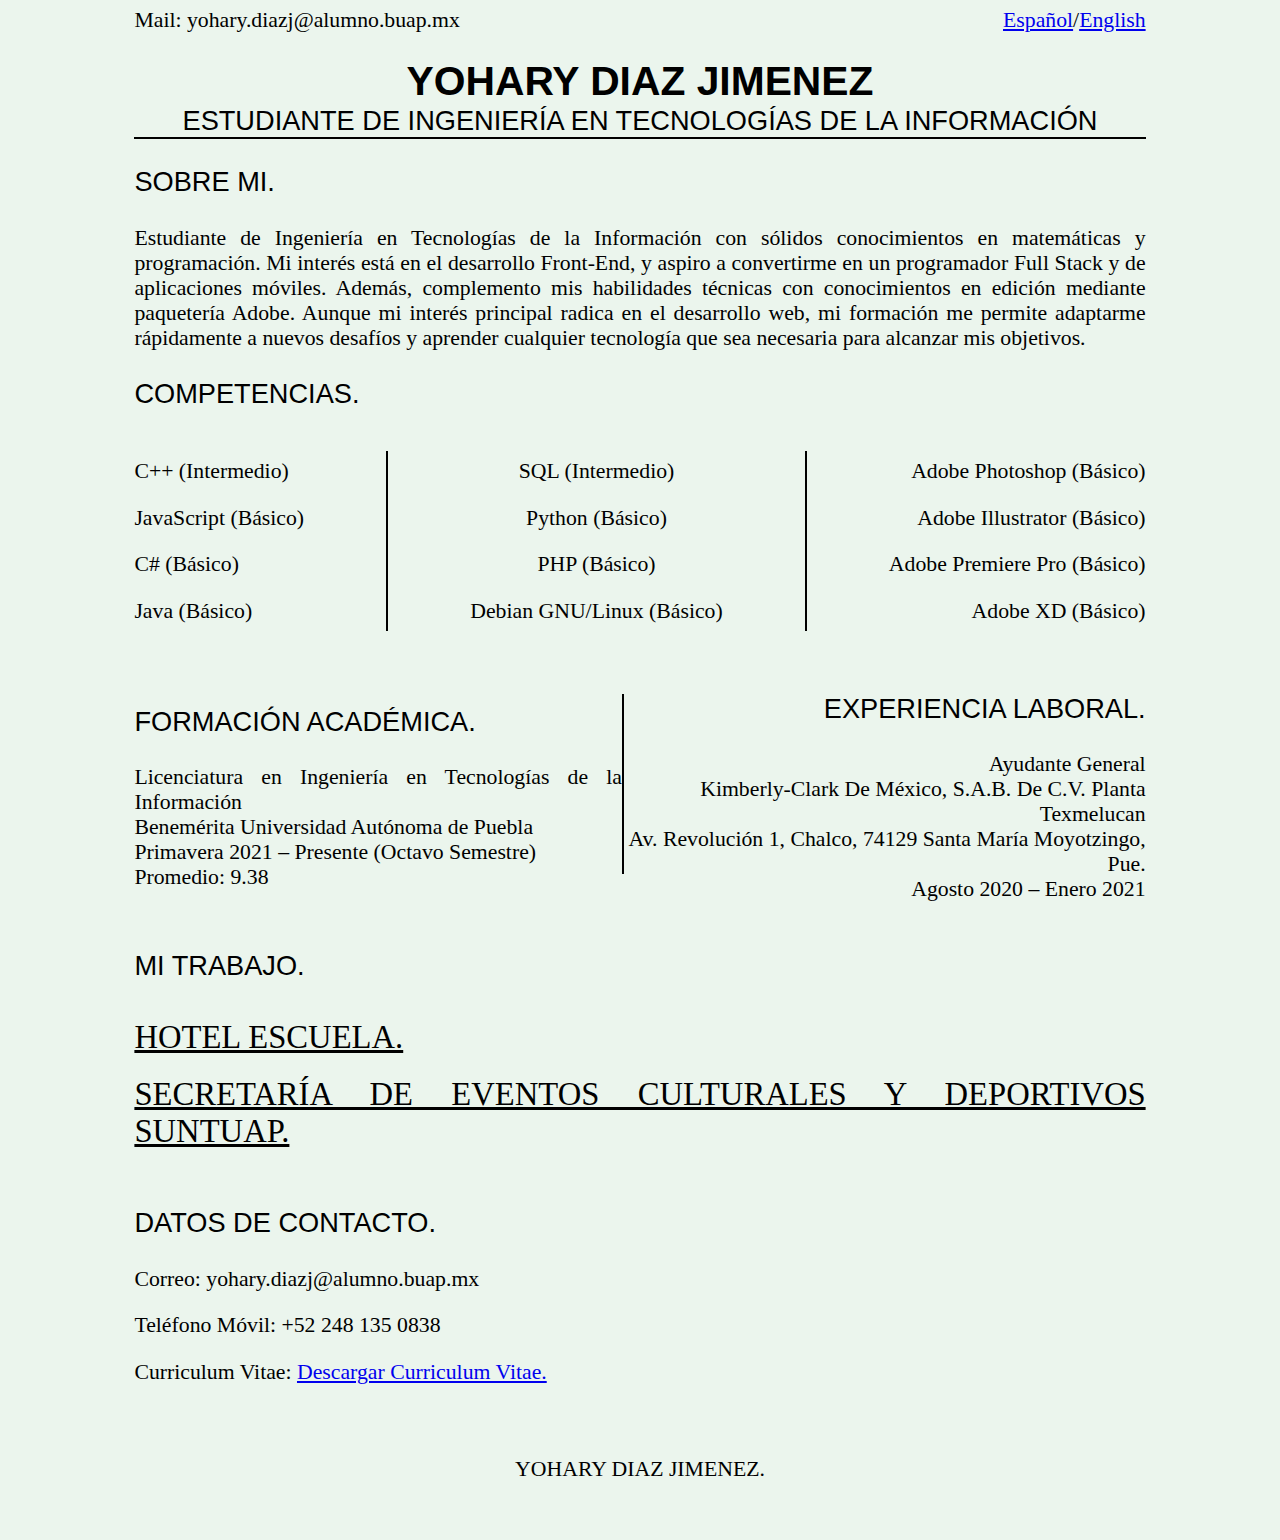
==== index.html @ 0c629cc1 "Add files via upload" ====
<!DOCTYPE html>
<html lang="en">

<head>
    <meta charset="UTF-8" />
    <meta name="viewport" content="width=device-width, initial-scale=1.0" />
    <title>CV YOHARY DIAZ JIMENEZ</title>
    <link rel="stylesheet" href="styles.css" />
</head>

<body>
    <div class="flex bodyDiv bodyText spaceRow">
        <div>
            <p class="marginText">Mail: yohary.diazj@alumno.buap.mx</p>
        </div>
        <div class="flex">
            <a href="index.html">
                Español
            </a>
            /
            <a href="cv_en.html">English</a>
        </div>
    </div>
    <div class="centerDiv columnDiv welcomeDiv centerText">
        <h2 class="marginText">YOHARY DIAZ JIMENEZ</h2>
        <p class="marginText">
            ESTUDIANTE DE INGENIERÍA EN TECNOLOGÍAS DE LA INFORMACIÓN
        </p>

        <div class="vr"></div>
        <!--
        <input type="button" value="Sobre mi" />
        <input type="button" value="Competencias" />
        -->

    </div>
    <!--BODY-->
    <div class="columnDiv bodyDiv">
        <div>
            <p>SOBRE MI.</p>
            <p class="bodyText">
                Estudiante de Ingeniería en Tecnologías de la Información con sólidos
                conocimientos en matemáticas y programación. Mi interés está en el
                desarrollo Front-End, y aspiro a convertirme en un programador Full
                Stack y de aplicaciones móviles. Además, complemento mis habilidades
                técnicas con conocimientos en edición mediante paquetería Adobe.
                Aunque mi interés principal radica en el desarrollo web, mi formación
                me permite adaptarme rápidamente a nuevos desafíos y aprender cualquier
                tecnología que sea necesaria para alcanzar mis objetivos.
            </p>
        </div>
        <!--COMPETENCIAS-->
        <div>
            <p >COMPETENCIAS.</p>
            <div class="centerDiv spaceRow">
                <div class="bodyText">
                    <p>C++ (Intermedio)</p>
                    <p>JavaScript (Básico)</p>
                    <p>C# (Básico)</p>
                    <p>Java (Básico)</p>
                </div>
                <div class="vl"></div>

                <div class="bodyText centerText">
                    <p>SQL (Intermedio)</p>
                    <p>Python (Básico)</p>
                    <p>PHP (Básico)</p>
                    <p>Debian GNU/Linux (Básico)</p>
                </div>
                <div class="vl"></div>
                <div class="bodyText rightText">
                    <p>Adobe Photoshop (Básico)</p>
                    <p>Adobe Illustrator (Básico)</p>
                    <p>Adobe Premiere Pro (Básico)</p>
                    <p>Adobe XD (Básico)</p>
                </div>
            </div>
        </div>
        <!--FORMACION ACADEMICA-->
        <div>
            <div class="welcomeDiv centerDiv spaceRow">
                <div>
                    <p>FORMACIÓN ACADÉMICA.</p>
                    <div class="bodyText ">
                        <p class="marginText">Licenciatura en Ingeniería en Tecnologías de la Información</p>
                        <p class="marginText">Benemérita Universidad Autónoma de Puebla</p>
                        <p class="marginText">Primavera 2021 – Presente (Octavo Semestre) </p>
                        <p class="marginText">Promedio: 9.38</p>
                    </div>
                </div>

                <div class="vl"></div>

                <div class="rightText">
                    <p>EXPERIENCIA LABORAL.</p>
                    <div class="bodyText ">
                        <p class="marginText rightText">Ayudante General</p>
                        <p class="marginText rightText">
                            Kimberly-Clark De México, S.A.B. De C.V. Planta Texmelucan
                        </p>
                        <p class="marginText rightText">
                            Av. Revolución 1, Chalco, 74129 Santa María Moyotzingo, Pue.
                        </p>
                        <p class="marginText rightText">Agosto 2020 – Enero 2021</p>
                    </div>
                </div>
            </div>
        </div>
        <!--MI TRABAJO-->
        <div class="welcomeDiv">
            <p>MI TRABAJO.</p>
            <!--HOTEL ESCUELA-->
            <div class="containerCollapse">

                <div class="titleCollapse">
                    <p class="titleContainer">HOTEL ESCUELA.</p>
                </div>

                <div class="contentCollapse bodyText">
                    <p>En el marco de mi servicio social, me encuentro participando activamente en el programa del
                        “Hotel Escuela”. Mis funciones van desde la conceptualización y diseño de la nueva identidad
                        visual, hasta la implementación de esta en los diferentes materiales de comunicación. Asimismo,
                        me encargué del prototipado del sitio web y de la estrategia de contenidos en redes sociales.
                    </p>
                    <!--IMAGENES-->
                    <div class="centerDiv welcomeDiv">
                        <img class="imgLarge" src="img/HE_6.jpg" alt="">
                    </div>
                    <p class="centerText">Vista preliminar del diseño web.</p>
                    <div class="centerDiv welcomeDiv">
                        <img class="imgLarge" src="img/HE_5.jpg" alt="">
                    </div>
                    <p class="centerText">Mockup del sitio del Hotel Escuela.</p>
                    <div class="centerDiv welcomeDiv">
                        <img class="imgLarge" src="img/HE_1.jpg">
                    </div>
                    <p class="centerText">Banner para el carrusel de la página.</p>
                    <div class="flex spaceRow welcomeDiv">
                        <img class="imgMedium" src="img/HE_2.jpg" alt="">
                        <img class="imgMedium" src="img/HE_3.jpg" alt="">
                        <img class="imgMedium" src="img/HE_4.jpg" alt="">
                    </div>
                    <p class="centerText">Mockups para publicaciones en redes sociales del Hotel Escuela.</p>
                </div>
            </div>
            <!--SUNTUAP-->
            <div class="containerCollapse">
                <div class="titleCollapse">
                    <p class="titleContainer">SECRETARÍA DE EVENTOS CULTURALES Y DEPORTIVOS SUNTUAP.</p>
                </div>

                <div class="contentCollapse bodyText">
                    <p>Soy el responsable del desarrollo, diseño y administración del sito de la Secretaría de Eventos
                        Culturales y Deportivos SUNTUAP. Mis funciones incluyen el desarrollo y mantenimiento del sitio
                        web, la gestión de las redes sociales, y la creación y actualización constante del contenido del
                        sitio web oficial.</p>
                    <a href="https://secretariaculturaydeportesuntuap.org/index.html" target="_blank">
                        Sitio Web de la Secretaría de Eventos Culturales y Deportivos SUNTUAP
                    </a>
                    
                    <div class="centerDiv welcomeDiv">
                        <img class="imgLarge" src="img/B1.png">
                    </div>
                    <p class="centerText">Banner para el carrusel del inicio del sitio.</p>
                    <div class="flex spaceRow welcomeDiv">
                        <img class="imgMedium" src="img/MB_3.png" alt="">
                        <img class="imgMedium" src="img/MB_5.png" alt="">
                        <img class="imgMedium" src="img/MB_4.png" alt="">
                    </div>
                    <p class="centerText">Diseños propuestos para la página de inicio móvil.</p>
                </div>
            </div>
        </div>
        <!--DATOS DE CONTACTO-->
        <div class="welcomeDiv">
            <P>DATOS DE CONTACTO.</P>
            <div class="bodyText">
                <p>Correo: yohary.diazj@alumno.buap.mx</p>
                <p>Teléfono Móvil: +52 248 135 0838</p>
                <p>Curriculum Vitae: <a href="files/CV_YOHARY_DIAZ_JIMENEZ_ES.pdf">
                    Descargar Curriculum Vitae.
                </a></p>
            </div>
        </div>
    </div>
    <div style="padding: 50px;">
        <div class="centerText bodyText">
            YOHARY DIAZ JIMENEZ.
        </div>
    </div>
    <script src="app.js"></script>
</body>
</html>
---- styles.css ----
body{
    background-color: #ebf5ed;
    font-family: Helvetica, sans-serif;
    font-size: 170%;
}

.centerDiv{
    display: flex;
    align-items: center;
}
.columnDiv{
    flex-direction: column;
}
.flex{
    display: flex;
}
.spaceRow{
    justify-content: space-between;
}
.welcomeDiv{
    padding-top: 2%;
}

.marginText{
    margin: 0%;
}
.bodyDiv{
    padding: 0% 10%;
}

/*TEXTOS*/
    .bodyText{
        font-family: 'Times New Roman', Times, serif;
        font-size: 80%;
        text-align: justify;
    }
    .titleContainer{
        font-family: 'Times New Roman', Times, serif;
        font-size: 120%;
        text-align: justify;
        text-decoration: underline;
        margin: 10px 0;
    }
    .titleContainer:hover{
        color: blue;
    }
    .centerText{
        text-align: center;
    }
    .rightText{
        text-align: right;
    }
    .leftText{
        text-align: left;
    }

/*LINEAS*/
    .vr{
        border-top: 2px solid black;
        width: 80%;
    }
    .vl{
        border-left: 2px solid black;
        height: 180px;
    }

/*COLLAPSE*/
    .containerCollapse{
        cursor: pointer;
    }
    .contentCollapse{
        max-height: 0;
        overflow: hidden;
        transition: max-height 1.3s ease;
    }
    .titleCollapse{
        display: flex;
    }
    .containerCollapse.active .contentCollapse{
        max-height: 4000px;
    }

/*IMAGENES*/
    .imgMedium{
        width: 30%;
    }
    .imgLarge{
        width: 100%;
    }
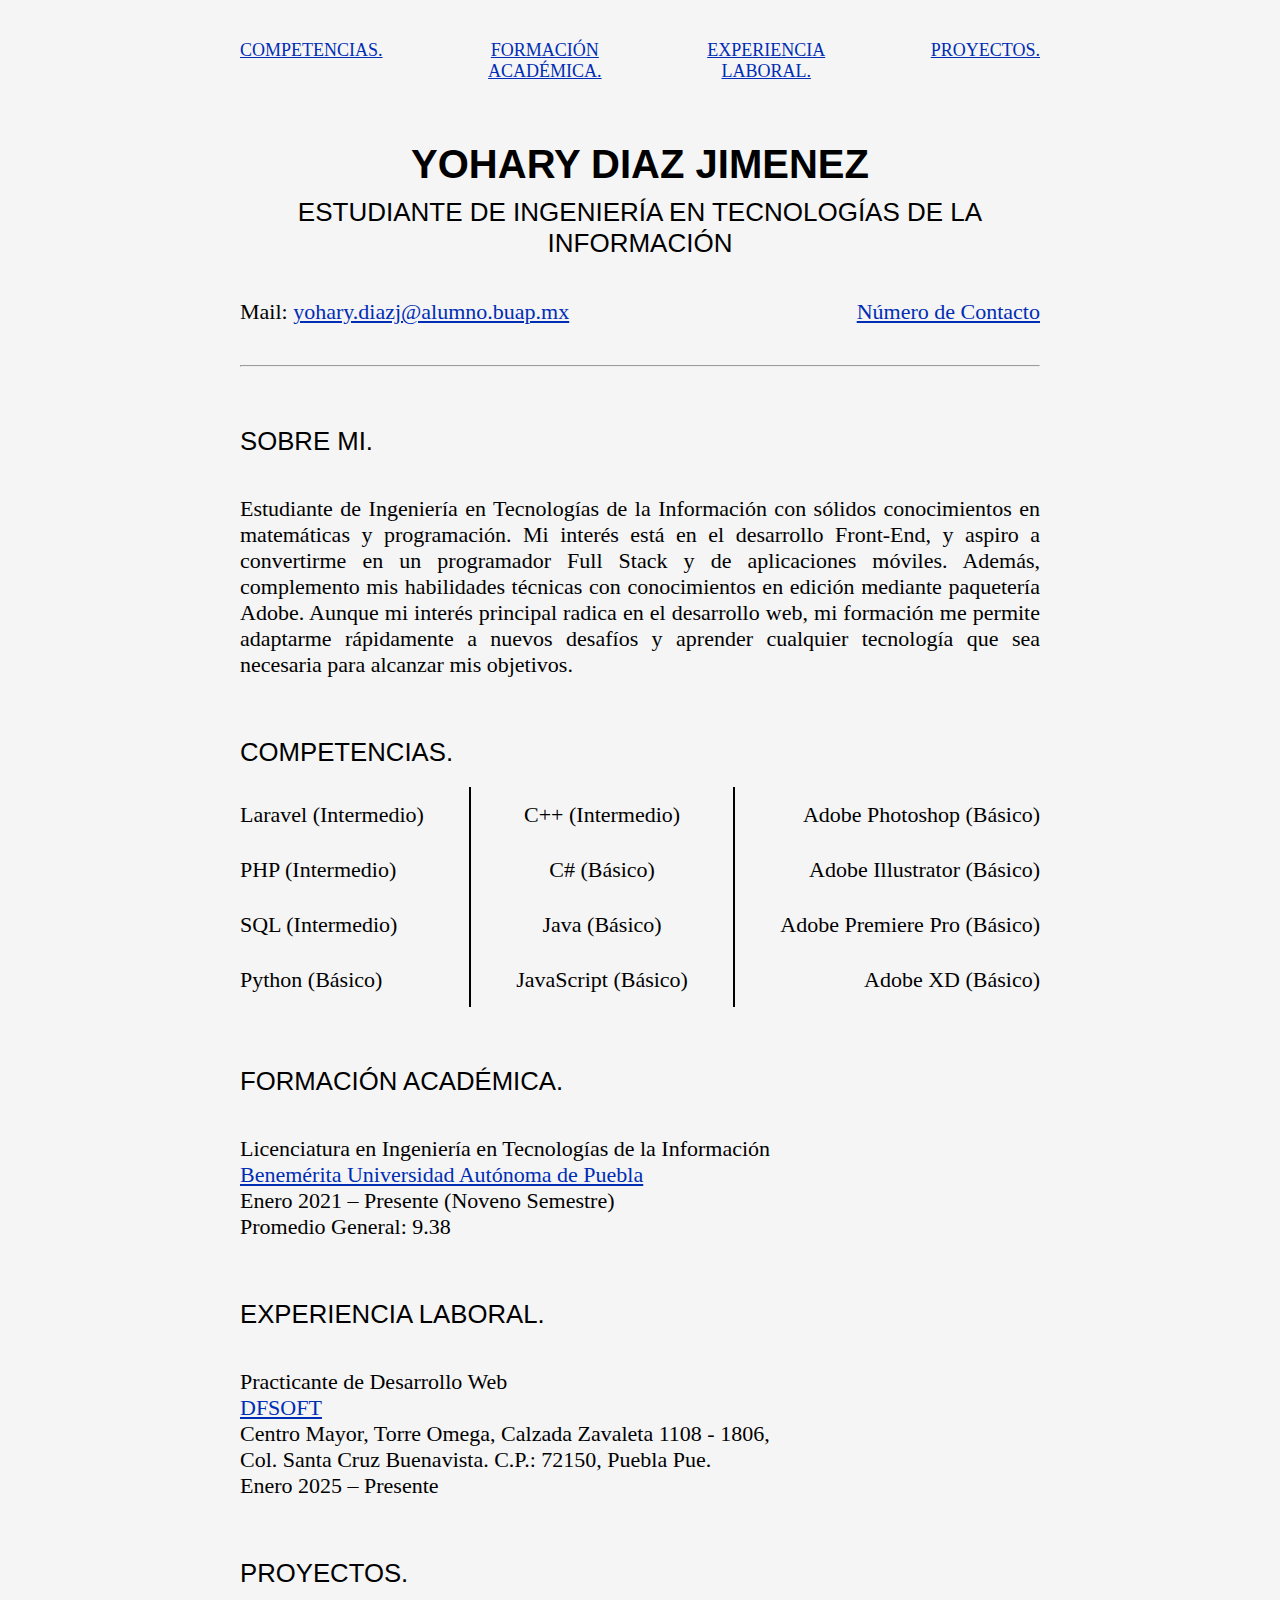
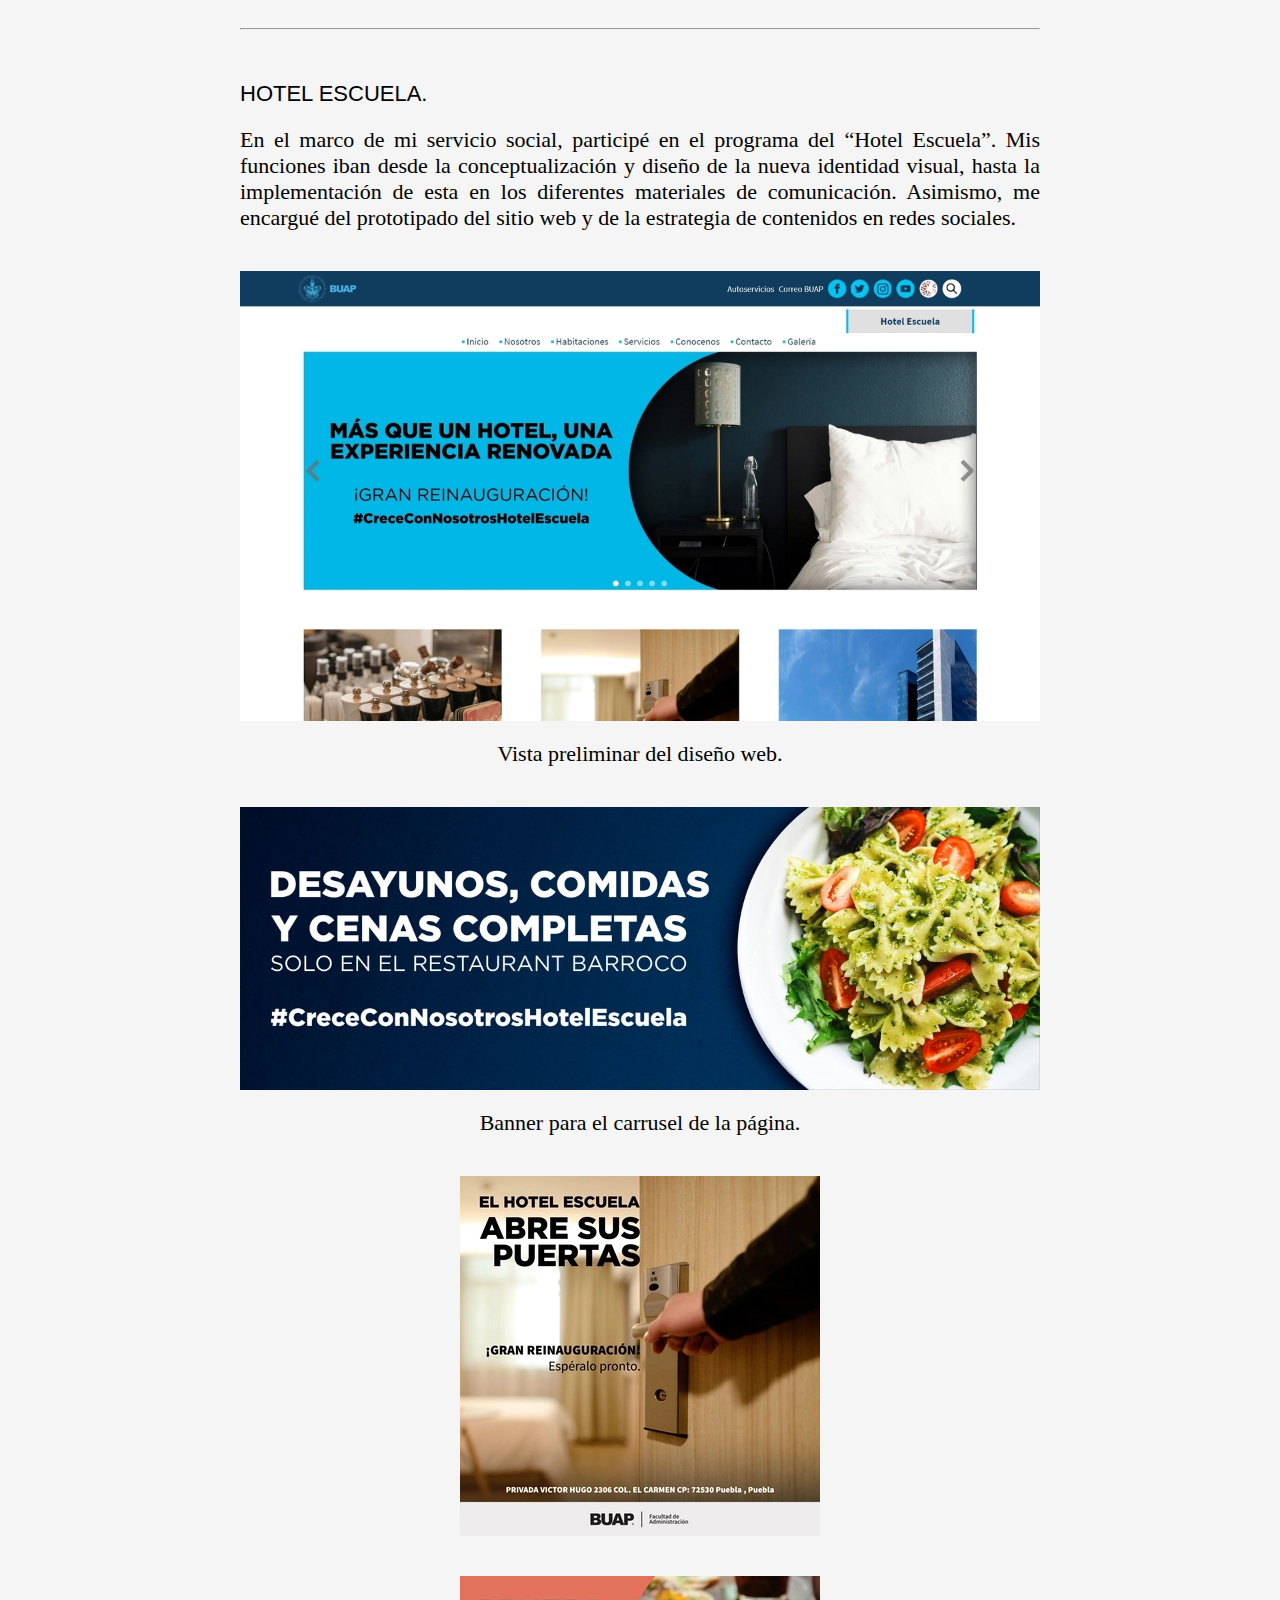
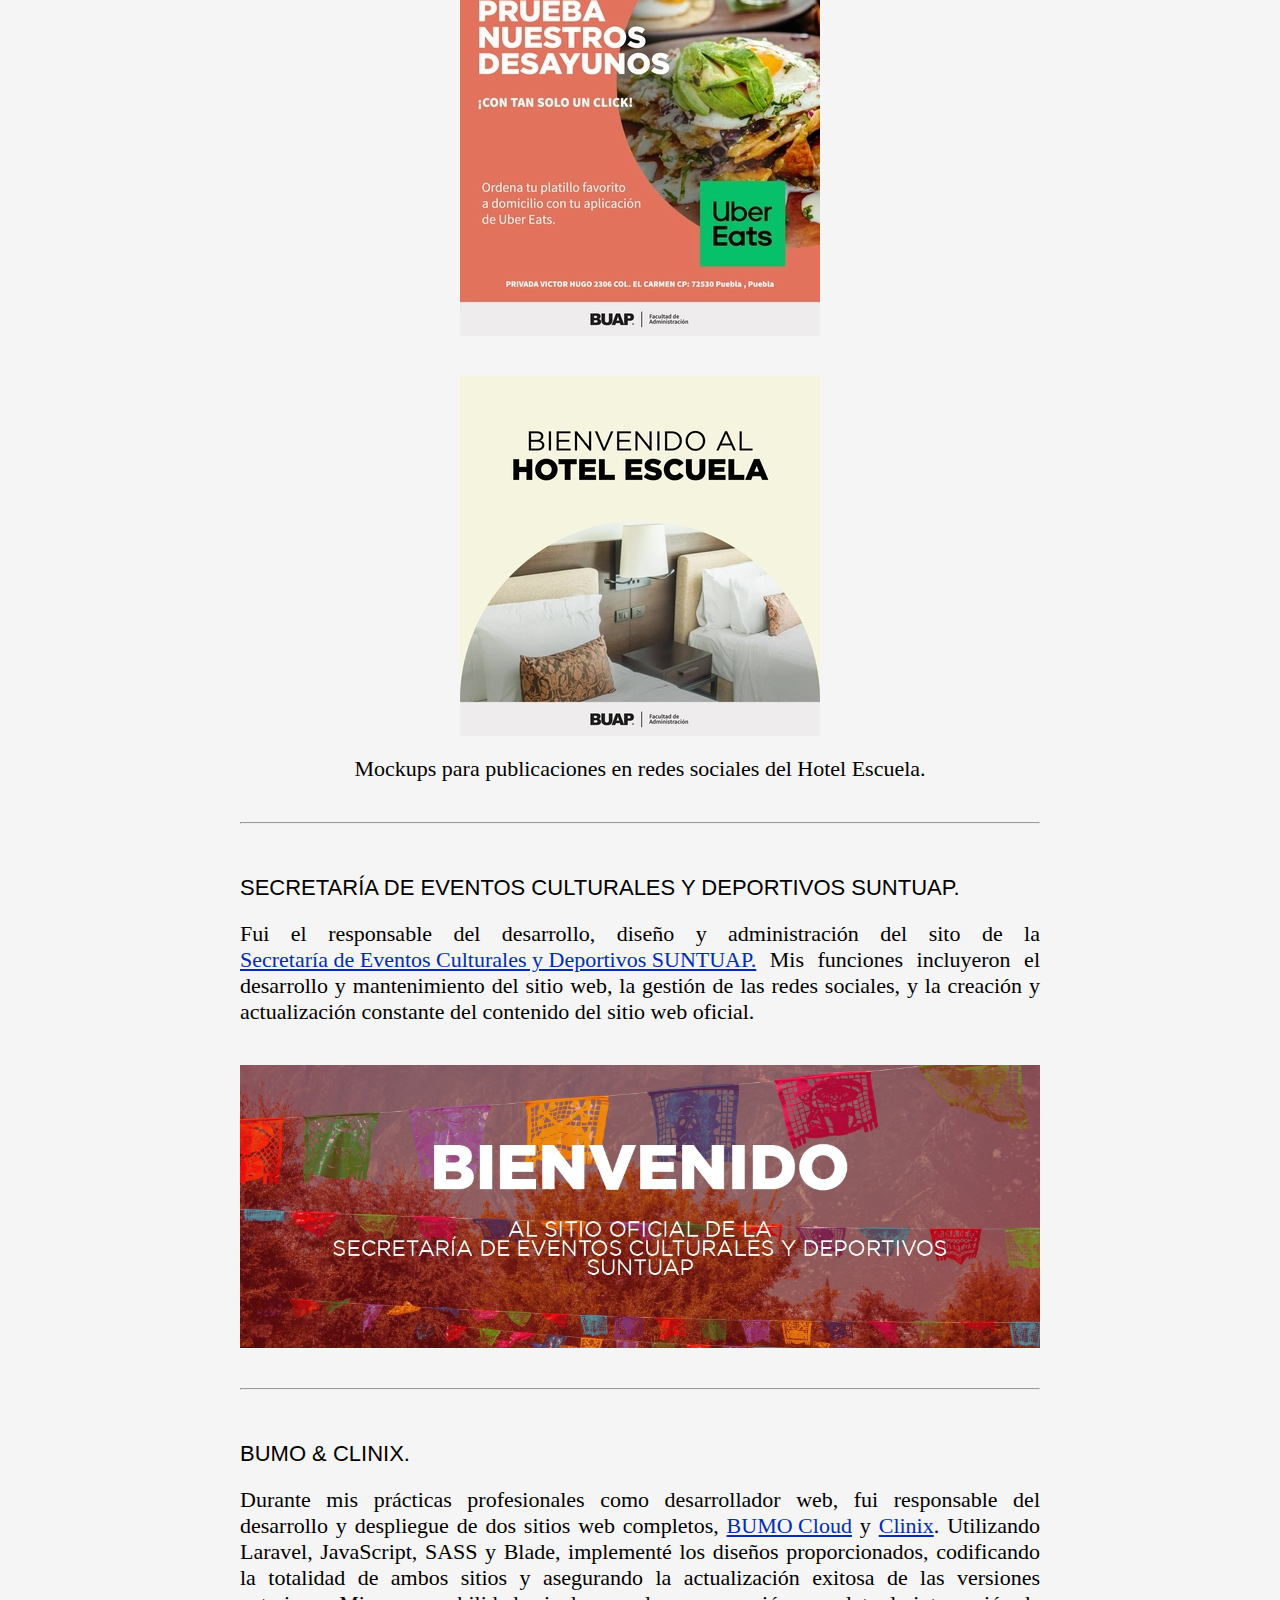
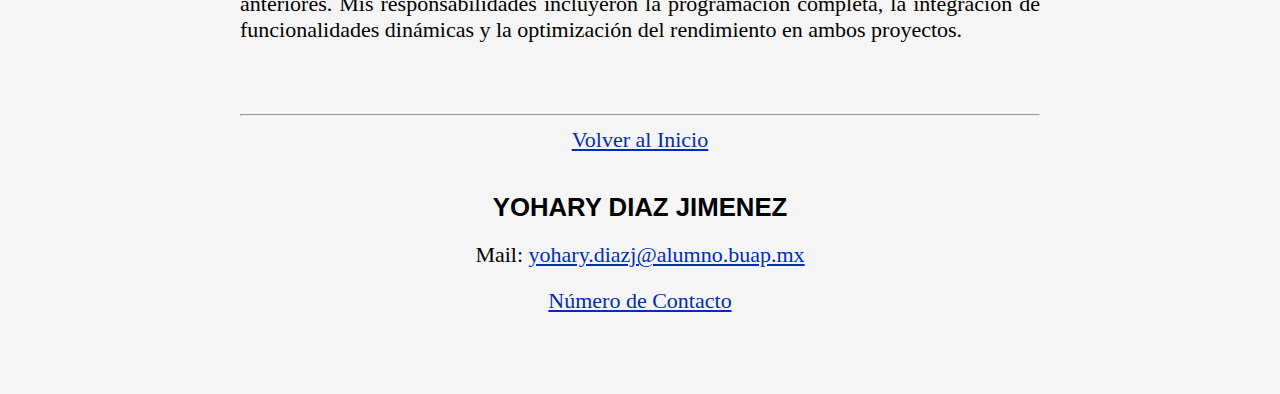
==== commit 5d41a8a8: "Update index.html" ====
--- a/index.html
+++ b/index.html
@@ -2,192 +2,143 @@
 <html lang="en">
 
 <head>
-    <meta charset="UTF-8" />
-    <meta name="viewport" content="width=device-width, initial-scale=1.0" />
+    <meta charset="UTF-8">
+    <meta name="viewport" content="width=device-width, initial-scale=1.0">
+    <meta http-equiv="X-UA-Compatible" content="ie=edge">
     <title>CV YOHARY DIAZ JIMENEZ</title>
-    <link rel="stylesheet" href="styles.css" />
+    <style>html,body,div,span,applet,object,iframe,h1,h2,h3,h4,h5,h6,p,blockquote,pre,a,abbr,acronym,address,big,cite,code,del,dfn,em,img,ins,kbd,q,s,samp,small,strike,strong,sub,sup,tt,var,b,u,i,center,dl,dt,dd,ol,ul,li,fieldset,form,label,legend,table,caption,tbody,tfoot,thead,tr,th,td,article,aside,canvas,details,embed,figure,figcaption,footer,header,hgroup,menu,nav,output,ruby,section,summary,time,mark,audio,video{border:0;box-sizing:border-box;margin:0;padding:0;vertical-align:baseline}html,body{font-family:Times New Roman,Times,serifq;font-size:22px;margin:0;padding:0;min-height:100vh;min-width:100%;width:100%;scrollbar-width:thin;background-color:#f5f5f5}main,header,footer{width:1226px}.flex{display:flex}.column{flex-direction:column}.jc-sb{justify-content:space-between}.ai-c{align-items:center}.pt-30{padding-top:30px}.pt-40{padding-top:40px}.pt-60{padding-top:60px}.pt-80{padding-top:80px}.pl-150{padding-left:150px}.pr-150{padding-right:150px}.pb-30{padding-bottom:30px}.pb-80{padding-bottom:80px}.mb-10{margin-bottom:10px}.mb-20{margin-bottom:20px}.mb-40{margin-bottom:40px}.mb-60{margin-bottom:60px}.txt-c{text-align:center}.txt-l{text-align:left}.txt-r{text-align:right}.txt-j{text-align:justify}.lh-2{line-height:2.5}.fs-18{font-size:18px}.fs-26{font-size:26px}.fs-40{font-size:40px}.fw-5{font-weight:500}.fw-6{font-weight:600}.vl{border-left:2px solid black;height:auto}h1,h2,h3,h4{font-family:Arial,Helvetica,sans-serif}a{display:inline-block;color:#002db4}a:hover{color:#265cff}.img-1200{width:1200px;height:auto}.img-360{width:360px;height:auto}@media screen and (max-width: 1400px){.img-1200,main,header,footer{width:800px}.q1-column{flex-direction:column}#HE-IG :nth-child(1),#HE-IG :nth-child(2){margin-bottom:40px}}@media screen and (max-width: 950px){.img-1200,main,header,footer{width:600px}.q2-column{flex-direction:column}#header>a:not(:last-child){margin-bottom:20px}.q2-mb-20{margin-bottom:20px}.q2-ai-c{align-items:center}.q2-txt-c{text-align:center}.q2-dn{display:none}}@media screen and (max-width: 710px){.img-1200,main,header,footer{width:400px}body{font-size:18px}.fs-40{font-size:28px}.fs-26{font-size:20px}}@media screen and (max-width: 500px){.img-1200,.img-360,main,header,footer{width:300px}.q3-txt-c{text-align:center}}@media screen and (max-width: 376px){.img-1200,.img-360,main,header,footer{width:270px}}@media screen and (max-width: 311px){.img-1200,.img-360,main,header,footer{width:240px}}
+</style>
 </head>
+<!--pr-150 pl-150-->
+<body id="body" class="pt-40 pb-80 flex column ai-c">
+    <header id="header" class="flex jc-sb mb-60 txt-c q2-column">
+        <a class="fs-18" href="#competencias">COMPETENCIAS.</a>
+        <a class="fs-18" href="#academica"><span>FORMACIÓN</span><br><span>ACADÉMICA.</span> </a>
+        <a class="fs-18" href="#laboral"><span>EXPERIENCIA</span><br><span>LABORAL.</span></a>
+        <a class="fs-18" href="#proyectos">PROYECTOS.</a>
+    </header>
+    <main id="main">
+        <section class="txt-c mb-60">
+            <h1 class="fs-40 mb-10">YOHARY DIAZ JIMENEZ</h1>
+            <h2 class="fs-26 fw-5 mb-40"> ESTUDIANTE DE INGENIERÍA EN TECNOLOGÍAS DE LA INFORMACIÓN</h2>
 
-<body>
-    <div class="flex bodyDiv bodyText spaceRow">
-        <div>
-            <p class="marginText">Mail: yohary.diazj@alumno.buap.mx</p>
-        </div>
-        <div class="flex">
-            <a href="index.html">
-                Español
-            </a>
-            /
-            <a href="cv_en.html">English</a>
-        </div>
-    </div>
-    <div class="centerDiv columnDiv welcomeDiv centerText">
-        <h2 class="marginText">YOHARY DIAZ JIMENEZ</h2>
-        <p class="marginText">
-            ESTUDIANTE DE INGENIERÍA EN TECNOLOGÍAS DE LA INFORMACIÓN
-        </p>
-
-        <div class="vr"></div>
-        <!--
-        <input type="button" value="Sobre mi" />
-        <input type="button" value="Competencias" />
-        -->
-
-    </div>
-    <!--BODY-->
-    <div class="columnDiv bodyDiv">
-        <div>
-            <p>SOBRE MI.</p>
-            <p class="bodyText">
-                Estudiante de Ingeniería en Tecnologías de la Información con sólidos
-                conocimientos en matemáticas y programación. Mi interés está en el
-                desarrollo Front-End, y aspiro a convertirme en un programador Full
-                Stack y de aplicaciones móviles. Además, complemento mis habilidades
-                técnicas con conocimientos en edición mediante paquetería Adobe.
-                Aunque mi interés principal radica en el desarrollo web, mi formación
-                me permite adaptarme rápidamente a nuevos desafíos y aprender cualquier
-                tecnología que sea necesaria para alcanzar mis objetivos.
-            </p>
-        </div>
-        <!--COMPETENCIAS-->
-        <div>
-            <p >COMPETENCIAS.</p>
-            <div class="centerDiv spaceRow">
-                <div class="bodyText">
+            <article class="flex jc-sb mb-40 q2-column">
+                <p class="q2-mb-20">Mail: <a href="mailto:yohary.diazj@alumno.buap.mx">yohary.diazj@alumno.buap.mx</a></p>
+                <a href="tel:+522481350838">Número de Contacto</a>
+            </article>
+            <hr>
+        </section>
+        <section>
+            <h3 class="fw-5 mb-40 q3-txt-c">SOBRE MI.</h3>
+            <p class="txt-j">Estudiante de Ingeniería en Tecnologías de la Información con sólidos conocimientos en
+                matemáticas y programación. Mi interés está en el desarrollo Front-End, y aspiro a convertirme en un
+                programador Full Stack y de aplicaciones móviles. Además, complemento mis habilidades técnicas con
+                conocimientos en edición mediante paquetería Adobe. Aunque mi interés principal radica en el desarrollo
+                web, mi formación me permite adaptarme rápidamente a nuevos desafíos y aprender cualquier tecnología que
+                sea necesaria para alcanzar mis objetivos. </p>
+        </section>
+        <section id="competencias" class="pt-60 q3-txt-c">
+            <h3 class="fw-5 mb-20">COMPETENCIAS.</h3>
+            <article class="flex jc-sb q2-column q2-ai-c">
+                <div class=" lh-2 q2-txt-c">
+                    <p>Laravel (Intermedio)</p>
+                    <p>PHP (Intermedio)</p>
+                    <p>SQL (Intermedio)</p>
+                    <p>Python (Básico)</p>
+                </div>
+                <div class="vl q2-dn"></div>
+                <div class="lh-2 txt-c">
                     <p>C++ (Intermedio)</p>
-                    <p>JavaScript (Básico)</p>
                     <p>C# (Básico)</p>
                     <p>Java (Básico)</p>
+                    <p>JavaScript (Básico)</p>
                 </div>
-                <div class="vl"></div>
-
-                <div class="bodyText centerText">
-                    <p>SQL (Intermedio)</p>
-                    <p>Python (Básico)</p>
-                    <p>PHP (Básico)</p>
-                    <p>Debian GNU/Linux (Básico)</p>
-                </div>
-                <div class="vl"></div>
-                <div class="bodyText rightText">
+                <div class="vl q2-dn"></div>
+                <div class="lh-2 txt-r q2-txt-c">
                     <p>Adobe Photoshop (Básico)</p>
                     <p>Adobe Illustrator (Básico)</p>
                     <p>Adobe Premiere Pro (Básico)</p>
                     <p>Adobe XD (Básico)</p>
                 </div>
-            </div>
-        </div>
-        <!--FORMACION ACADEMICA-->
-        <div>
-            <div class="welcomeDiv centerDiv spaceRow">
-                <div>
-                    <p>FORMACIÓN ACADÉMICA.</p>
-                    <div class="bodyText ">
-                        <p class="marginText">Licenciatura en Ingeniería en Tecnologías de la Información</p>
-                        <p class="marginText">Benemérita Universidad Autónoma de Puebla</p>
-                        <p class="marginText">Primavera 2021 – Presente (Octavo Semestre) </p>
-                        <p class="marginText">Promedio: 9.38</p>
-                    </div>
+            </article>
+        </section>
+        <section id="academica" class="pt-60">
+            <h3 class="fw-5 mb-40 q3-txt-c">FORMACIÓN ACADÉMICA.</h3>
+            <p>Licenciatura en Ingeniería en Tecnologías de la Información</p>
+            <a href="https://www.buap.mx/" target="_blank">Benemérita Universidad Autónoma de Puebla</a>
+            <p>Enero 2021 – Presente (Noveno Semestre)</p>
+            <p>Promedio General: 9.38</p>
+        </section>
+        <section id="laboral" class="pt-60">
+            <h3 class="fw-5 mb-40 q3-txt-c">EXPERIENCIA LABORAL.</h3>
+            <p>Practicante de Desarrollo Web</p>
+            <a href="https://dfsoft.mx/" target="_blank">DFSOFT</a>
+            <p>Centro Mayor, Torre Omega, Calzada Zavaleta 1108 - 1806, </p>
+            <p>Col. Santa Cruz Buenavista. C.P.: 72150, Puebla Pue.</p>
+            <p>Enero 2025 – Presente</p>
+
+        </section>
+        <section id="proyectos" class="pt-60 q3-txt-c">
+            <h3 class="fw-5 mb-40">PROYECTOS.</h3>
+            <hr>
+            <article class="pt-40 mb-40">
+                <h4 class="fw-5 mb-20">HOTEL ESCUELA.</h4>
+                <p class="txt-j mb-40">
+                    En el marco de mi servicio social, participé en el programa del
+                    “Hotel Escuela”. Mis funciones iban desde la conceptualización y diseño de la nueva identidad
+                    visual, hasta la implementación de esta en los diferentes materiales de comunicación. Asimismo,
+                    me encargué del prototipado del sitio web y de la estrategia de contenidos en redes sociales.
+                </p>
+                <div class="flex column ai-c">
+                    <img class="img-1200 mb-20" src="img/HE_3.webp" alt="HOTEL_ESCUELA_IMG">
+                    <p class="mb-40">Vista preliminar del diseño web.</p>
+                    <img class="img-1200 mb-20" src="img/HE_1.webp" alt="HOTEL_ESCUELA_img">
+                    <p class="mb-40">Banner para el carrusel de la página.</p>
                 </div>
+                <div id="HE-IG" class="flex jc-sb mb-20 q1-column ai-c">
+                    <img class="img-360" src="img/HE_6.webp" alt="HOTEL_ESCUELA_img">
+                    <img class="img-360" src="img/HE_4.webp" alt="HOTEL_ESCUELA_img">
+                    <img class="img-360" src="img/HE_5.webp" alt="HOTEL_ESCUELA_img">
+                </div>
+                <p class=" txt-c">Mockups para publicaciones en redes sociales del Hotel Escuela.</p>
+            </article>
+            <hr>
+            <article class="pt-40 mb-40">
+                <h4 class="fw-5 mb-20">SECRETARÍA DE EVENTOS CULTURALES Y DEPORTIVOS SUNTUAP.</h4>
+                <p class="txt-j mb-40">Fui el responsable del desarrollo, diseño y administración del sito de la
+                    <a href="https://secretariaculturaydeportesuntuap.org" target="_blank">Secretaría de Eventos
+                        Culturales y Deportivos SUNTUAP.</a> Mis funciones incluyeron el desarrollo y
+                    mantenimiento del sitio web, la gestión de las redes sociales, y la creación y actualización
+                    constante del contenido del sitio web oficial.
+                </p>
+                <div class="flex column ai-c">
+                    <img class="img-1200" src="img/SUNTUAP.webp" alt="SUNTUAP_img">
+                </div>
+            </article>
+            <hr>
+            <article class="pt-40">
+                <h4 class="fw-5 mb-20">BUMO & CLINIX.</h4>
+                <p class=" txt-j">Durante mis prácticas profesionales como desarrollador web, fui responsable del
+                    desarrollo y despliegue de dos sitios web completos, <a href="https://bumo.cloud/"
+                        target="_blank">BUMO Cloud</a> y <a href="https://clinix365.com/" target="_blank">Clinix</a>.
+                    Utilizando Laravel, JavaScript, SASS y Blade, implementé los diseños proporcionados, codificando la
+                    totalidad de ambos sitios y asegurando la actualización exitosa de las versiones anteriores. Mis
+                    responsabilidades incluyeron la programación completa, la integración de funcionalidades dinámicas y
+                    la optimización del rendimiento en ambos proyectos.</p>
+            </article>
 
-                <div class="vl"></div>
-
-                <div class="rightText">
-                    <p>EXPERIENCIA LABORAL.</p>
-                    <div class="bodyText ">
-                        <p class="marginText rightText">Ayudante General</p>
-                        <p class="marginText rightText">
-                            Kimberly-Clark De México, S.A.B. De C.V. Planta Texmelucan
-                        </p>
-                        <p class="marginText rightText">
-                            Av. Revolución 1, Chalco, 74129 Santa María Moyotzingo, Pue.
-                        </p>
-                        <p class="marginText rightText">Agosto 2020 – Enero 2021</p>
-                    </div>
-                </div>
-            </div>
-        </div>
-        <!--MI TRABAJO-->
-        <div class="welcomeDiv">
-            <p>MI TRABAJO.</p>
-            <!--HOTEL ESCUELA-->
-            <div class="containerCollapse">
-
-                <div class="titleCollapse">
-                    <p class="titleContainer">HOTEL ESCUELA.</p>
-                </div>
-
-                <div class="contentCollapse bodyText">
-                    <p>En el marco de mi servicio social, me encuentro participando activamente en el programa del
-                        “Hotel Escuela”. Mis funciones van desde la conceptualización y diseño de la nueva identidad
-                        visual, hasta la implementación de esta en los diferentes materiales de comunicación. Asimismo,
-                        me encargué del prototipado del sitio web y de la estrategia de contenidos en redes sociales.
-                    </p>
-                    <!--IMAGENES-->
-                    <div class="centerDiv welcomeDiv">
-                        <img class="imgLarge" src="img/HE_6.jpg" alt="">
-                    </div>
-                    <p class="centerText">Vista preliminar del diseño web.</p>
-                    <div class="centerDiv welcomeDiv">
-                        <img class="imgLarge" src="img/HE_5.jpg" alt="">
-                    </div>
-                    <p class="centerText">Mockup del sitio del Hotel Escuela.</p>
-                    <div class="centerDiv welcomeDiv">
-                        <img class="imgLarge" src="img/HE_1.jpg">
-                    </div>
-                    <p class="centerText">Banner para el carrusel de la página.</p>
-                    <div class="flex spaceRow welcomeDiv">
-                        <img class="imgMedium" src="img/HE_2.jpg" alt="">
-                        <img class="imgMedium" src="img/HE_3.jpg" alt="">
-                        <img class="imgMedium" src="img/HE_4.jpg" alt="">
-                    </div>
-                    <p class="centerText">Mockups para publicaciones en redes sociales del Hotel Escuela.</p>
-                </div>
-            </div>
-            <!--SUNTUAP-->
-            <div class="containerCollapse">
-                <div class="titleCollapse">
-                    <p class="titleContainer">SECRETARÍA DE EVENTOS CULTURALES Y DEPORTIVOS SUNTUAP.</p>
-                </div>
-
-                <div class="contentCollapse bodyText">
-                    <p>Soy el responsable del desarrollo, diseño y administración del sito de la Secretaría de Eventos
-                        Culturales y Deportivos SUNTUAP. Mis funciones incluyen el desarrollo y mantenimiento del sitio
-                        web, la gestión de las redes sociales, y la creación y actualización constante del contenido del
-                        sitio web oficial.</p>
-                    <a href="https://secretariaculturaydeportesuntuap.org/index.html" target="_blank">
-                        Sitio Web de la Secretaría de Eventos Culturales y Deportivos SUNTUAP
-                    </a>
-                    
-                    <div class="centerDiv welcomeDiv">
-                        <img class="imgLarge" src="img/B1.png">
-                    </div>
-                    <p class="centerText">Banner para el carrusel del inicio del sitio.</p>
-                    <div class="flex spaceRow welcomeDiv">
-                        <img class="imgMedium" src="img/MB_3.png" alt="">
-                        <img class="imgMedium" src="img/MB_5.png" alt="">
-                        <img class="imgMedium" src="img/MB_4.png" alt="">
-                    </div>
-                    <p class="centerText">Diseños propuestos para la página de inicio móvil.</p>
-                </div>
-            </div>
-        </div>
-        <!--DATOS DE CONTACTO-->
-        <div class="welcomeDiv">
-            <P>DATOS DE CONTACTO.</P>
-            <div class="bodyText">
-                <p>Correo: yohary.diazj@alumno.buap.mx</p>
-                <p>Teléfono Móvil: +52 248 135 0838</p>
-                <p>Curriculum Vitae: <a href="files/CV_YOHARY_DIAZ_JIMENEZ_ES.pdf">
-                    Descargar Curriculum Vitae.
-                </a></p>
-            </div>
-        </div>
-    </div>
-    <div style="padding: 50px;">
-        <div class="centerText bodyText">
-            YOHARY DIAZ JIMENEZ.
-        </div>
-    </div>
-    <script src="app.js"></script>
+        </section>
+    </main>
+    <footer class="pt-60 txt-c">
+        <hr>
+        <a href="#body">Volver al Inicio</a>
+        <section class=" pt-40">
+            <h3 class="mb-20">YOHARY DIAZ JIMENEZ</h3>
+            <p class="mb-20">Mail: <a href="mailto:yohary.diazj@alumno.buap.mx">yohary.diazj@alumno.buap.mx</a></p>
+            <a href="tel:+522481350838">Número de Contacto</a>
+        </section>
+    </footer>
+    <script>document.addEventListener("DOMContentLoaded",function(){document.querySelectorAll('a[href^="#"]').forEach(e=>{e.addEventListener("click",function(t){t.preventDefault(),document.querySelector(this.getAttribute("href")).scrollIntoView({behavior:"smooth"})})})});
+    </script>
 </body>
-</html>+</html>
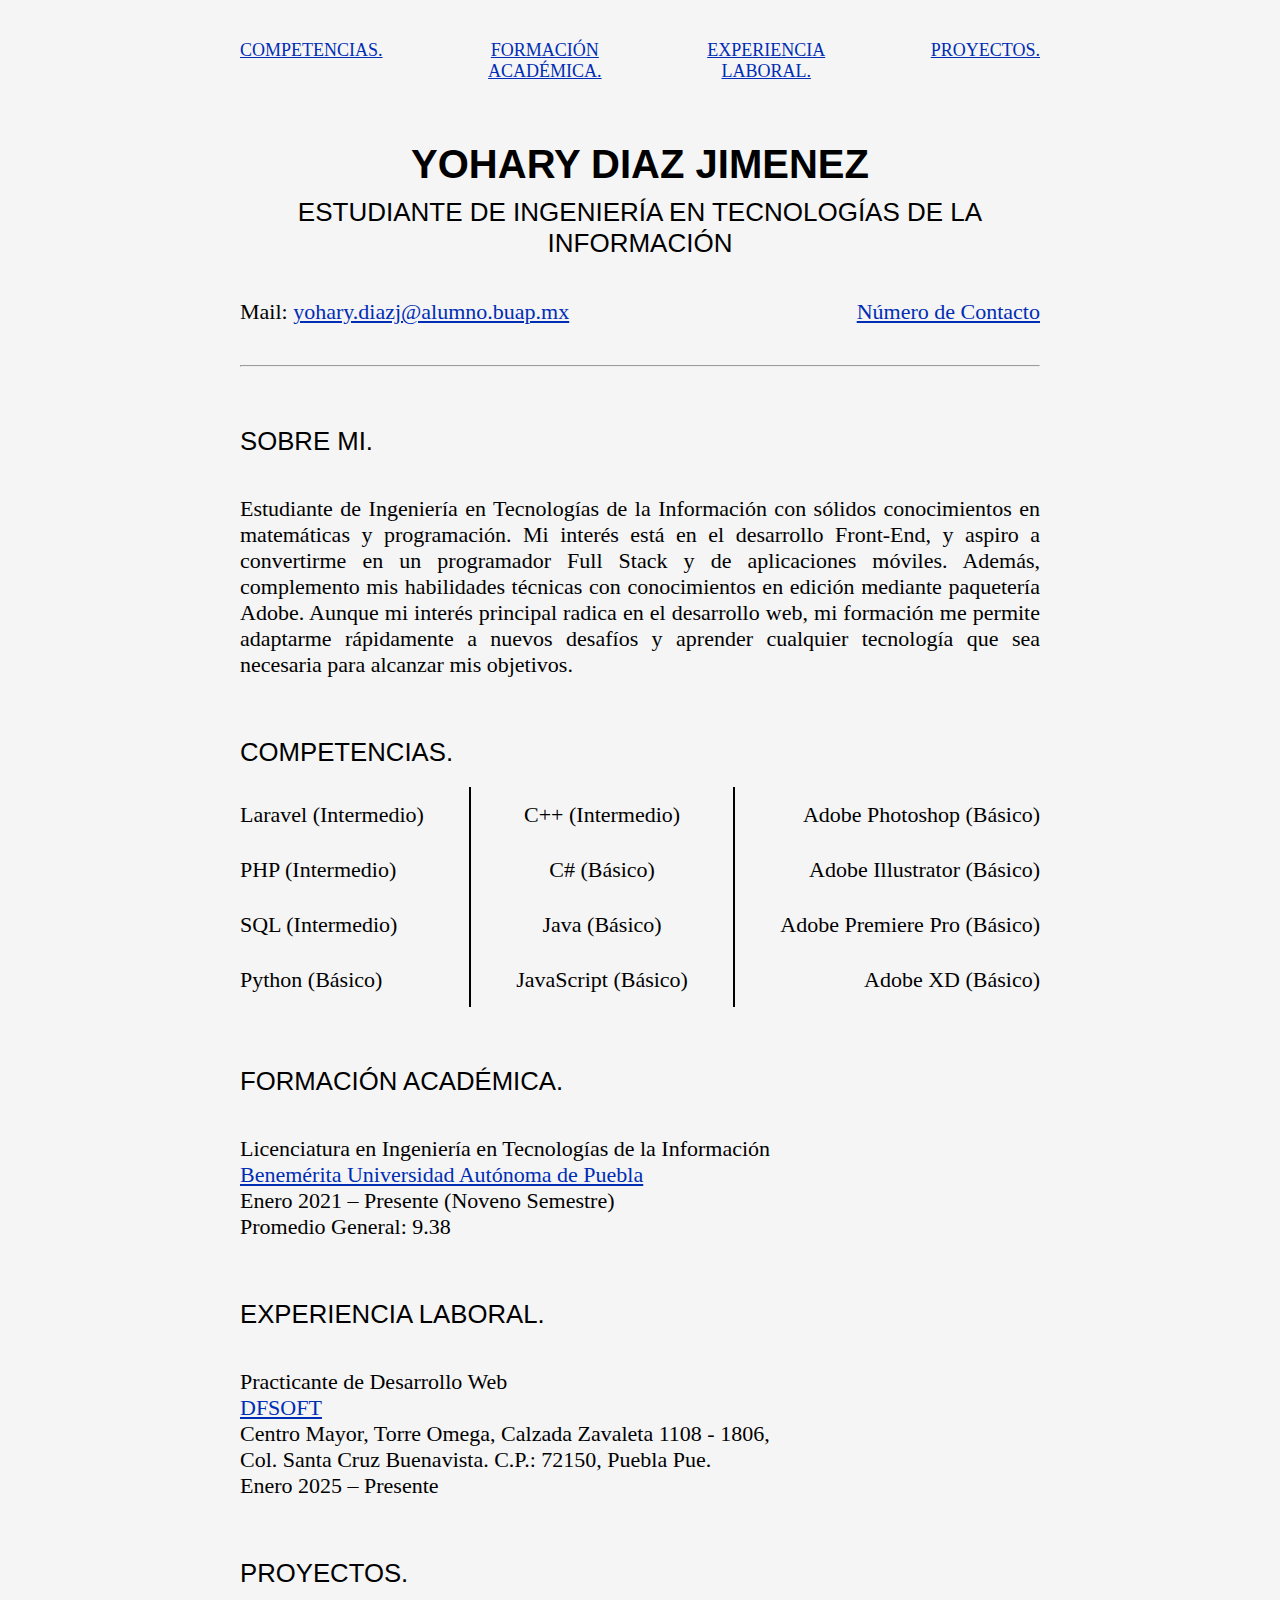
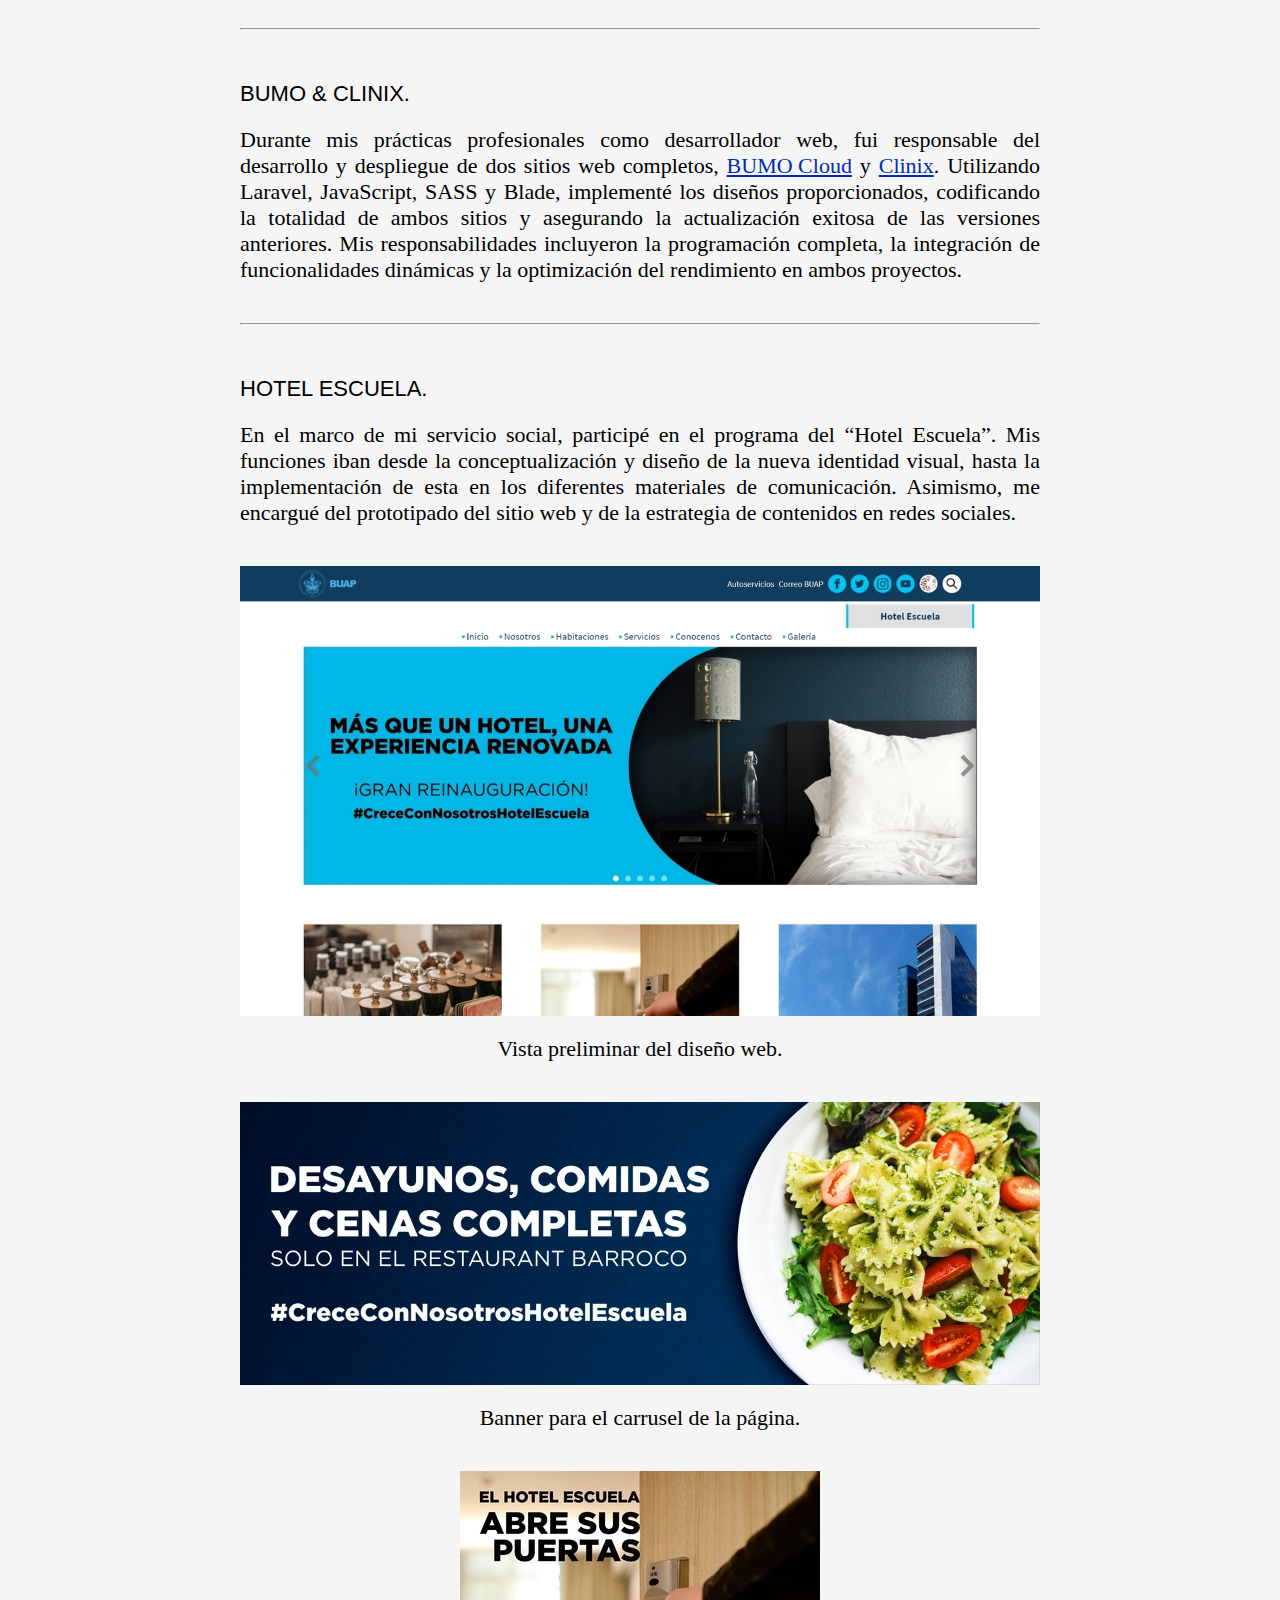
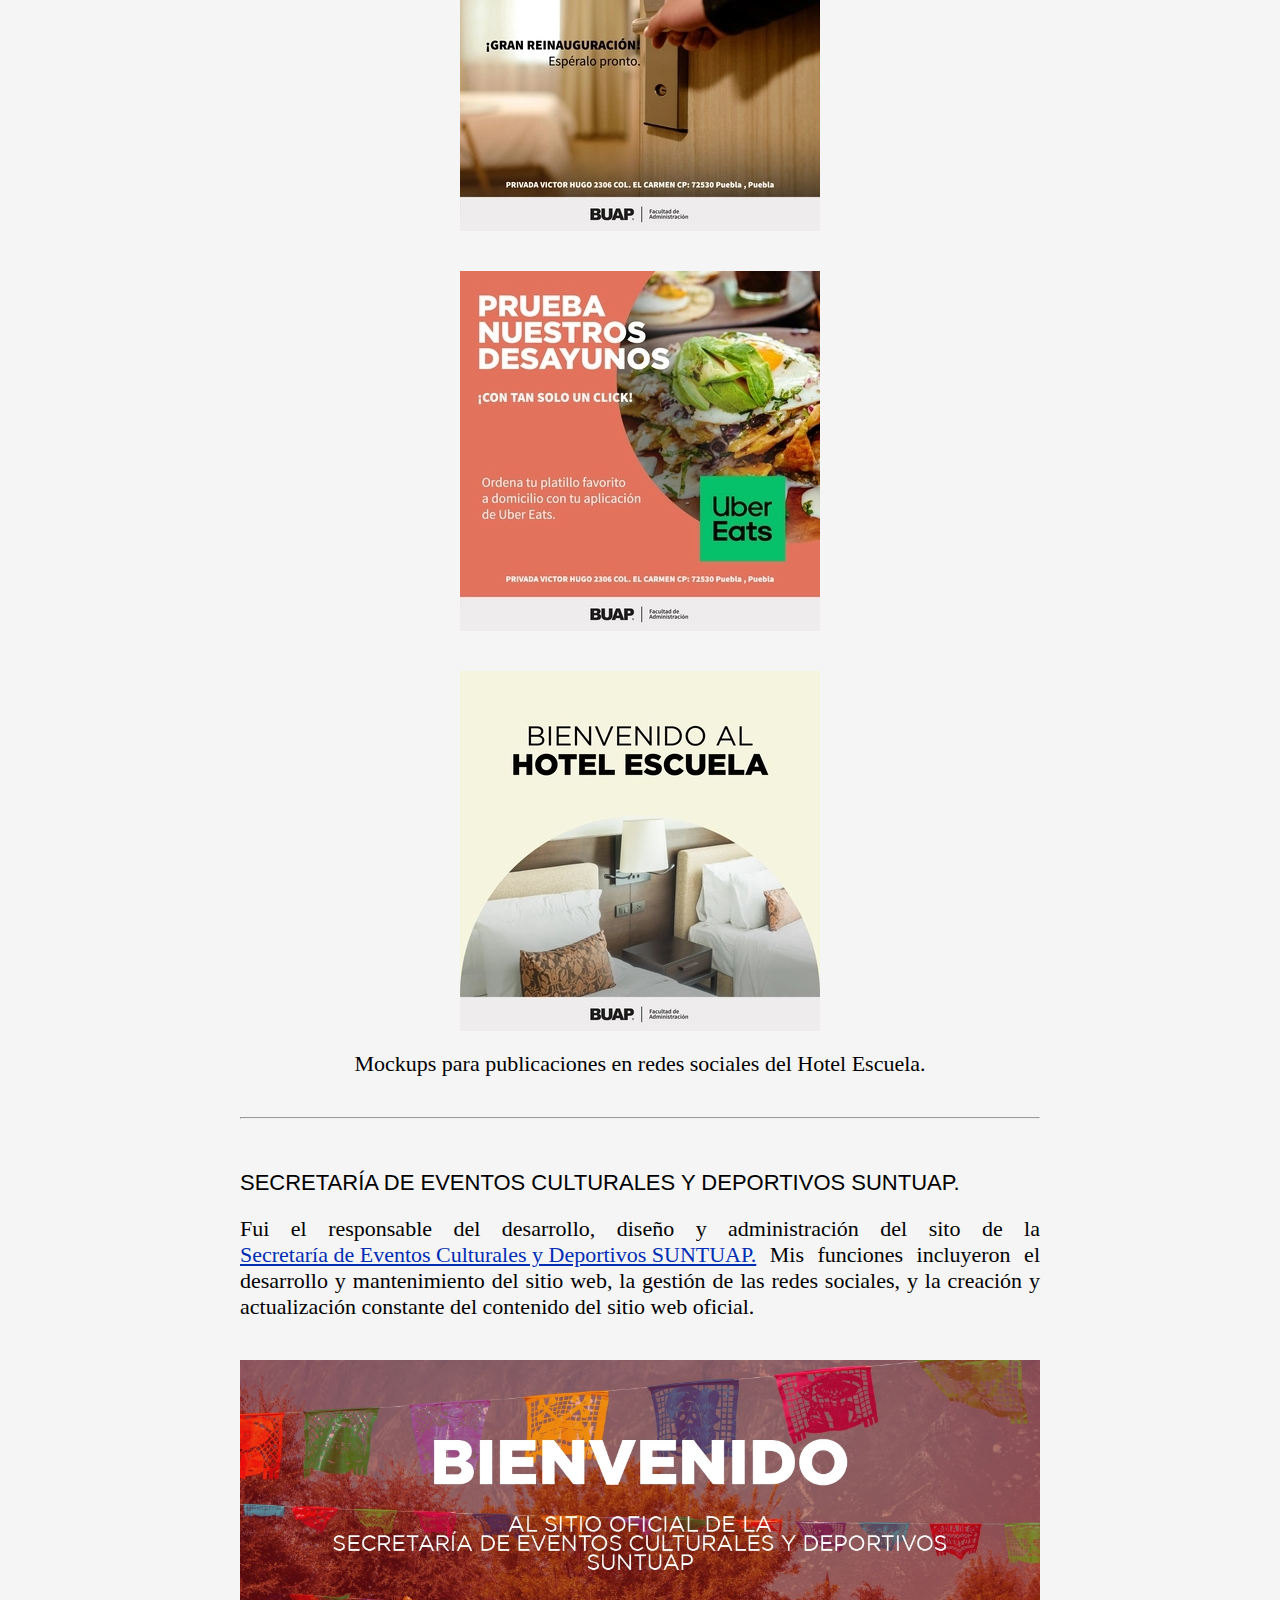
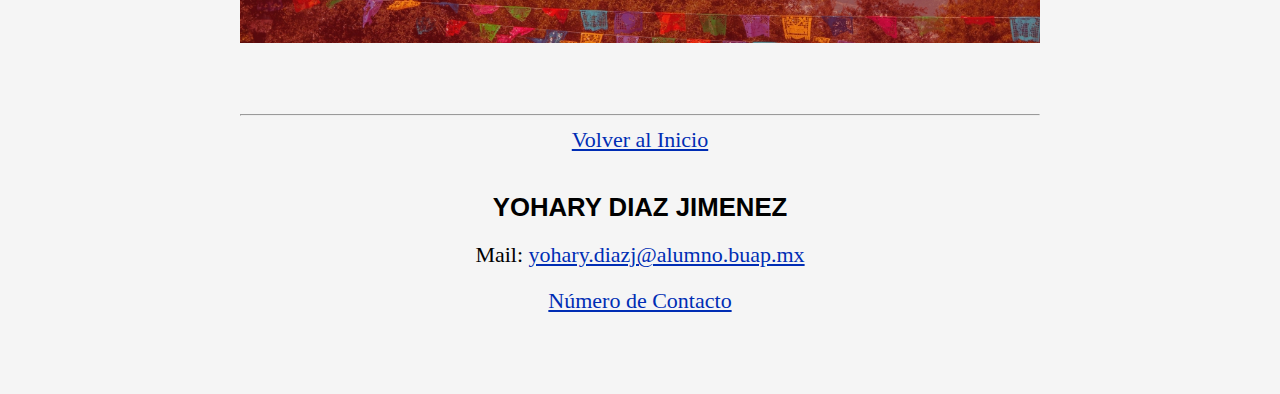
==== commit da62551d: "Update index.html" ====
--- a/index.html
+++ b/index.html
@@ -82,6 +82,17 @@
             <h3 class="fw-5 mb-40">PROYECTOS.</h3>
             <hr>
             <article class="pt-40 mb-40">
+                <h4 class="fw-5 mb-20">BUMO & CLINIX.</h4>
+                <p class=" txt-j">Durante mis prácticas profesionales como desarrollador web, fui responsable del
+                    desarrollo y despliegue de dos sitios web completos, <a href="https://bumo.cloud/"
+                        target="_blank">BUMO Cloud</a> y <a href="https://clinix365.com/" target="_blank">Clinix</a>.
+                    Utilizando Laravel, JavaScript, SASS y Blade, implementé los diseños proporcionados, codificando la
+                    totalidad de ambos sitios y asegurando la actualización exitosa de las versiones anteriores. Mis
+                    responsabilidades incluyeron la programación completa, la integración de funcionalidades dinámicas y
+                    la optimización del rendimiento en ambos proyectos.</p>
+            </article>
+            <hr>
+            <article class="pt-40 mb-40">
                 <h4 class="fw-5 mb-20">HOTEL ESCUELA.</h4>
                 <p class="txt-j mb-40">
                     En el marco de mi servicio social, participé en el programa del
@@ -103,7 +114,7 @@
                 <p class=" txt-c">Mockups para publicaciones en redes sociales del Hotel Escuela.</p>
             </article>
             <hr>
-            <article class="pt-40 mb-40">
+            <article class="pt-40">
                 <h4 class="fw-5 mb-20">SECRETARÍA DE EVENTOS CULTURALES Y DEPORTIVOS SUNTUAP.</h4>
                 <p class="txt-j mb-40">Fui el responsable del desarrollo, diseño y administración del sito de la
                     <a href="https://secretariaculturaydeportesuntuap.org" target="_blank">Secretaría de Eventos
@@ -114,17 +125,6 @@
                 <div class="flex column ai-c">
                     <img class="img-1200" src="img/SUNTUAP.webp" alt="SUNTUAP_img">
                 </div>
-            </article>
-            <hr>
-            <article class="pt-40">
-                <h4 class="fw-5 mb-20">BUMO & CLINIX.</h4>
-                <p class=" txt-j">Durante mis prácticas profesionales como desarrollador web, fui responsable del
-                    desarrollo y despliegue de dos sitios web completos, <a href="https://bumo.cloud/"
-                        target="_blank">BUMO Cloud</a> y <a href="https://clinix365.com/" target="_blank">Clinix</a>.
-                    Utilizando Laravel, JavaScript, SASS y Blade, implementé los diseños proporcionados, codificando la
-                    totalidad de ambos sitios y asegurando la actualización exitosa de las versiones anteriores. Mis
-                    responsabilidades incluyeron la programación completa, la integración de funcionalidades dinámicas y
-                    la optimización del rendimiento en ambos proyectos.</p>
             </article>
 
         </section>
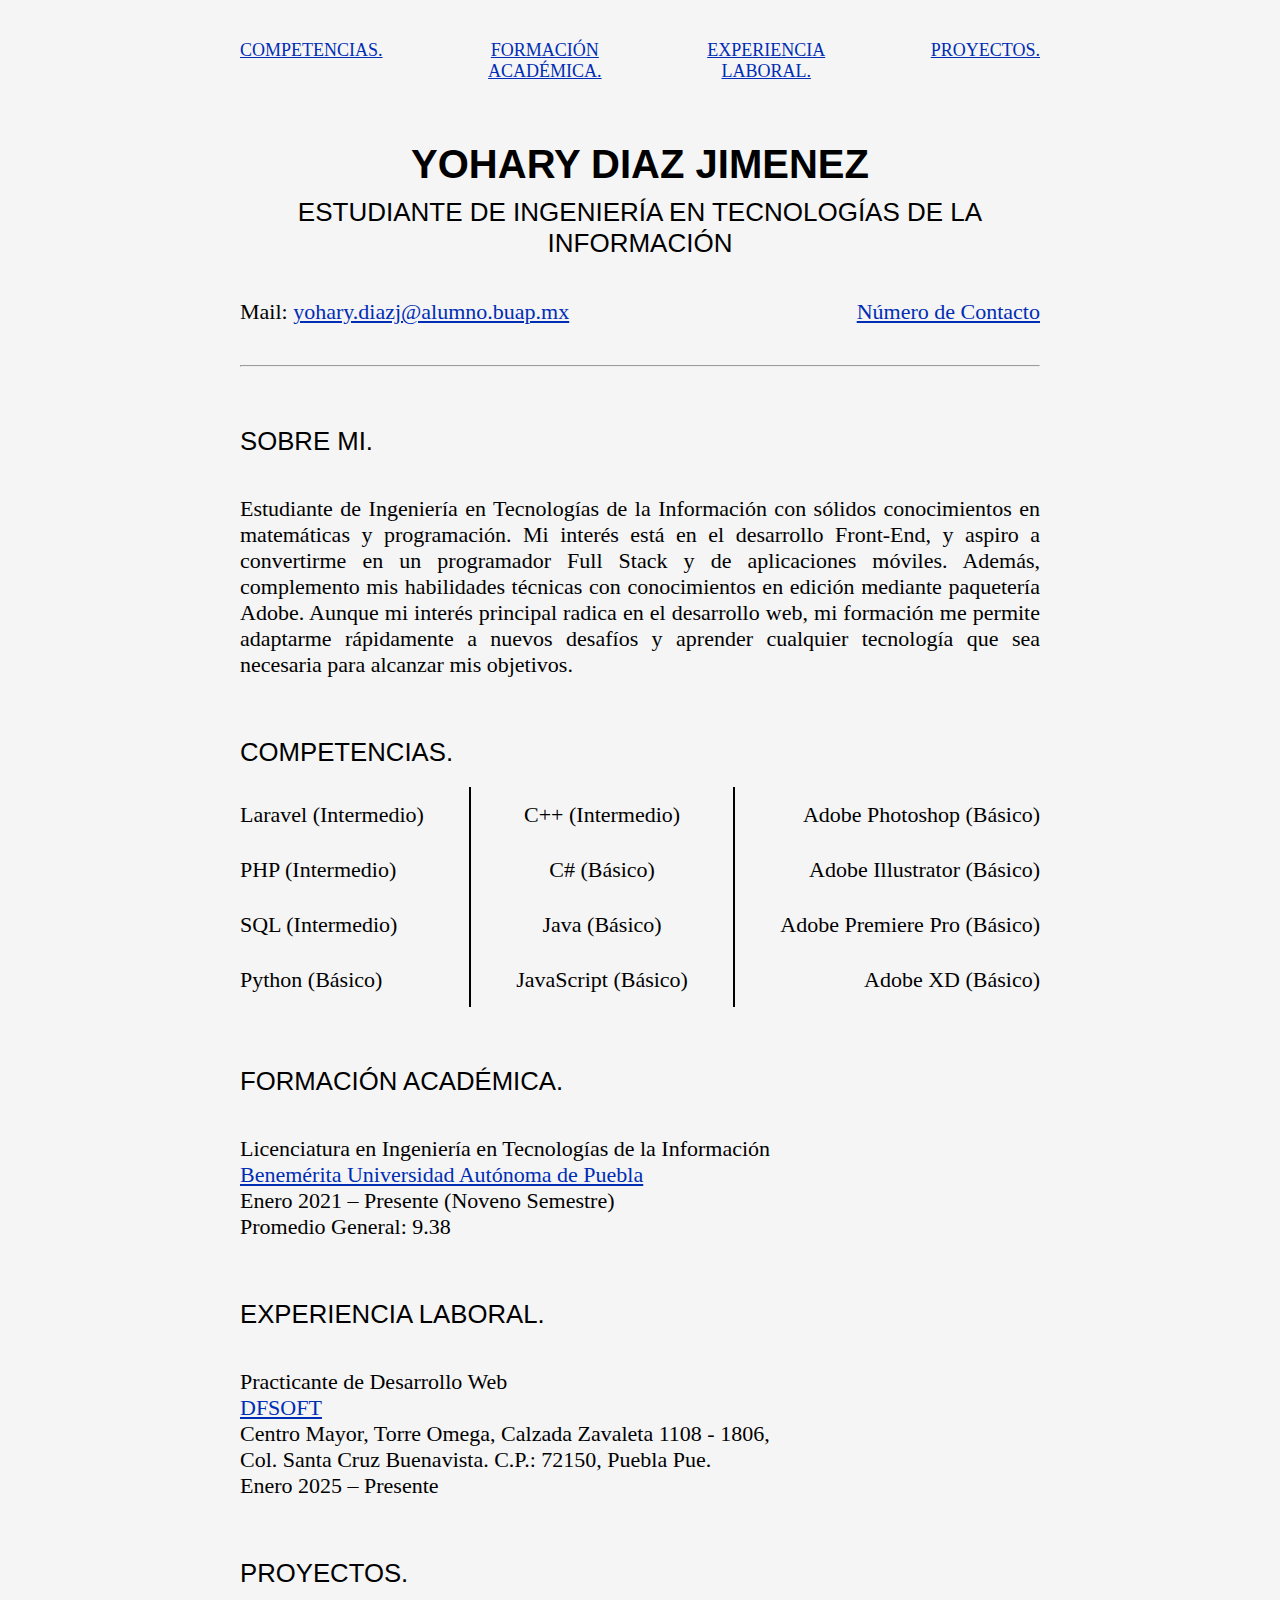
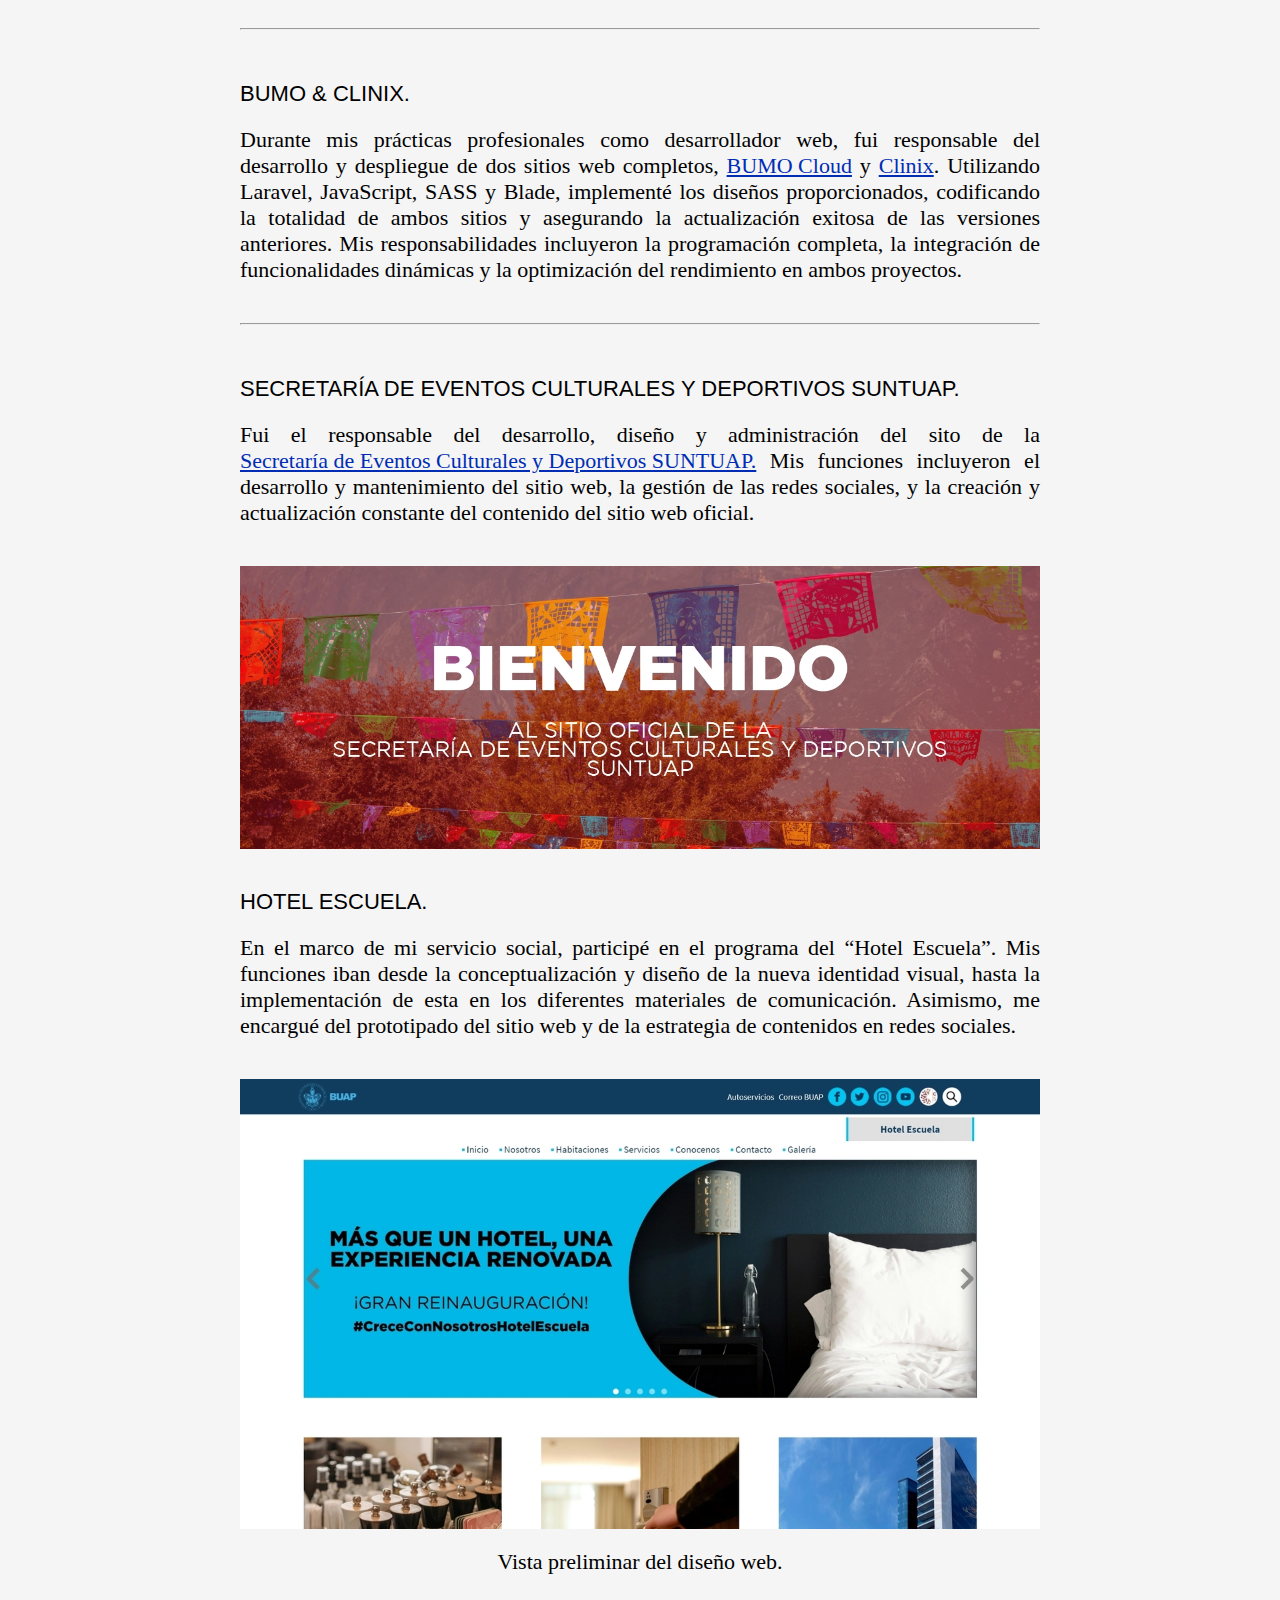
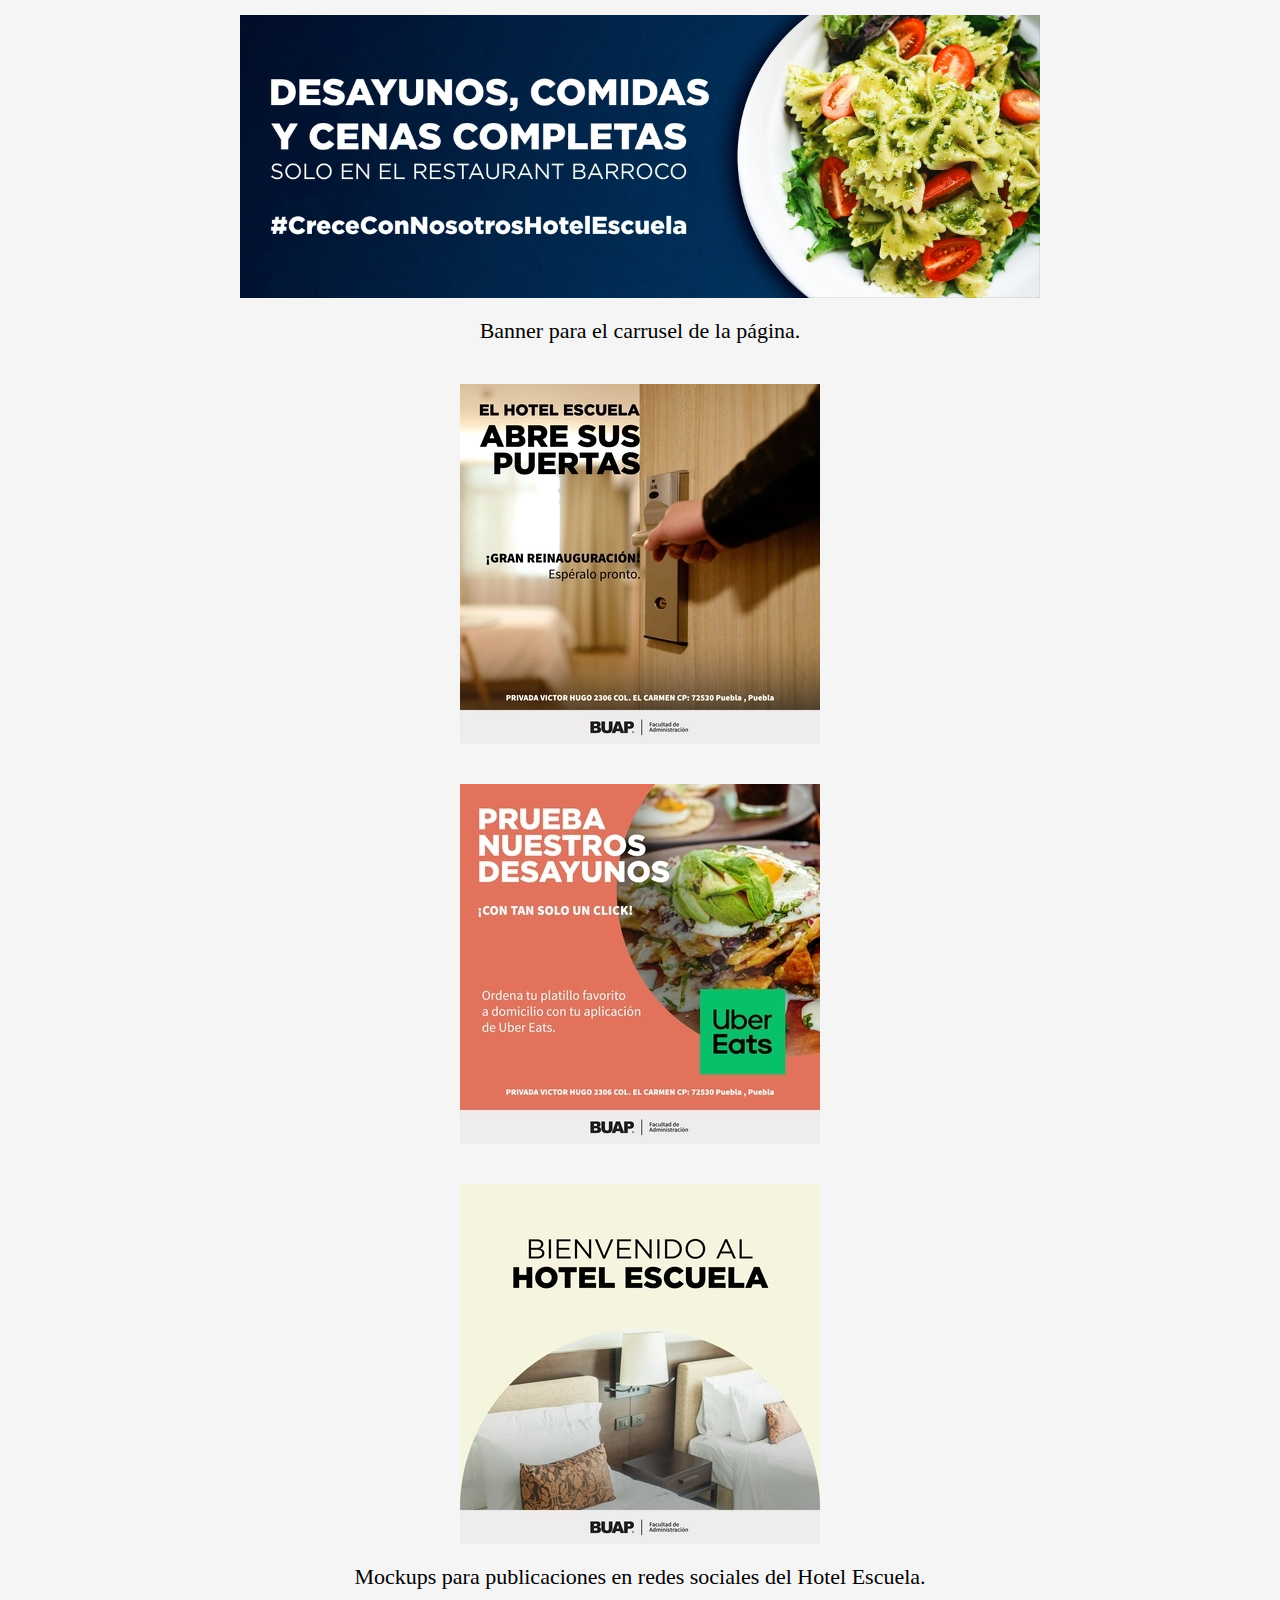
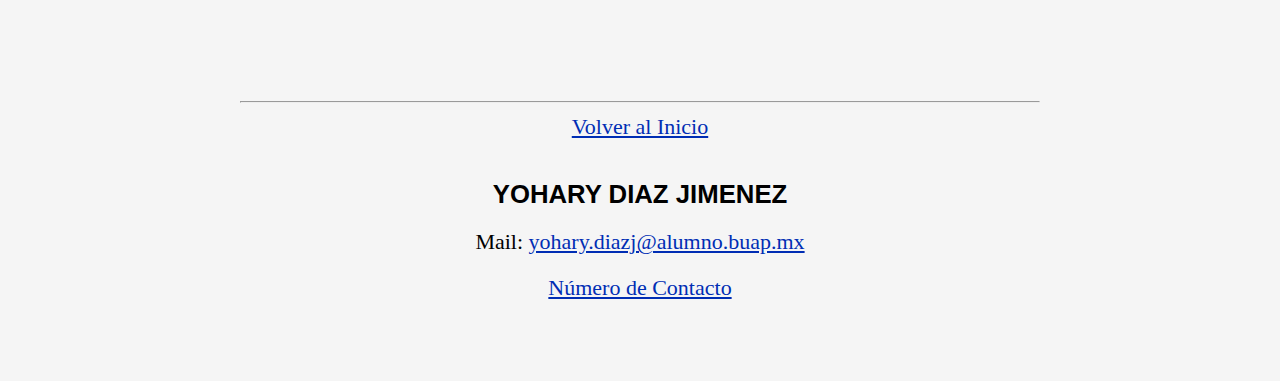
==== commit 2613578d: "Update index.html" ====
--- a/index.html
+++ b/index.html
@@ -92,6 +92,18 @@
                     la optimización del rendimiento en ambos proyectos.</p>
             </article>
             <hr>
+            <article class="pt-40">
+                <h4 class="fw-5 mb-20">SECRETARÍA DE EVENTOS CULTURALES Y DEPORTIVOS SUNTUAP.</h4>
+                <p class="txt-j mb-40">Fui el responsable del desarrollo, diseño y administración del sito de la
+                    <a href="https://secretariaculturaydeportesuntuap.org" target="_blank">Secretaría de Eventos
+                        Culturales y Deportivos SUNTUAP.</a> Mis funciones incluyeron el desarrollo y
+                    mantenimiento del sitio web, la gestión de las redes sociales, y la creación y actualización
+                    constante del contenido del sitio web oficial.
+                </p>
+                <div class="flex column ai-c">
+                    <img class="img-1200" src="img/SUNTUAP.webp" alt="SUNTUAP_img">
+                </div>
+            </article>
             <article class="pt-40 mb-40">
                 <h4 class="fw-5 mb-20">HOTEL ESCUELA.</h4>
                 <p class="txt-j mb-40">
@@ -113,19 +125,6 @@
                 </div>
                 <p class=" txt-c">Mockups para publicaciones en redes sociales del Hotel Escuela.</p>
             </article>
-            <hr>
-            <article class="pt-40">
-                <h4 class="fw-5 mb-20">SECRETARÍA DE EVENTOS CULTURALES Y DEPORTIVOS SUNTUAP.</h4>
-                <p class="txt-j mb-40">Fui el responsable del desarrollo, diseño y administración del sito de la
-                    <a href="https://secretariaculturaydeportesuntuap.org" target="_blank">Secretaría de Eventos
-                        Culturales y Deportivos SUNTUAP.</a> Mis funciones incluyeron el desarrollo y
-                    mantenimiento del sitio web, la gestión de las redes sociales, y la creación y actualización
-                    constante del contenido del sitio web oficial.
-                </p>
-                <div class="flex column ai-c">
-                    <img class="img-1200" src="img/SUNTUAP.webp" alt="SUNTUAP_img">
-                </div>
-            </article>
 
         </section>
     </main>
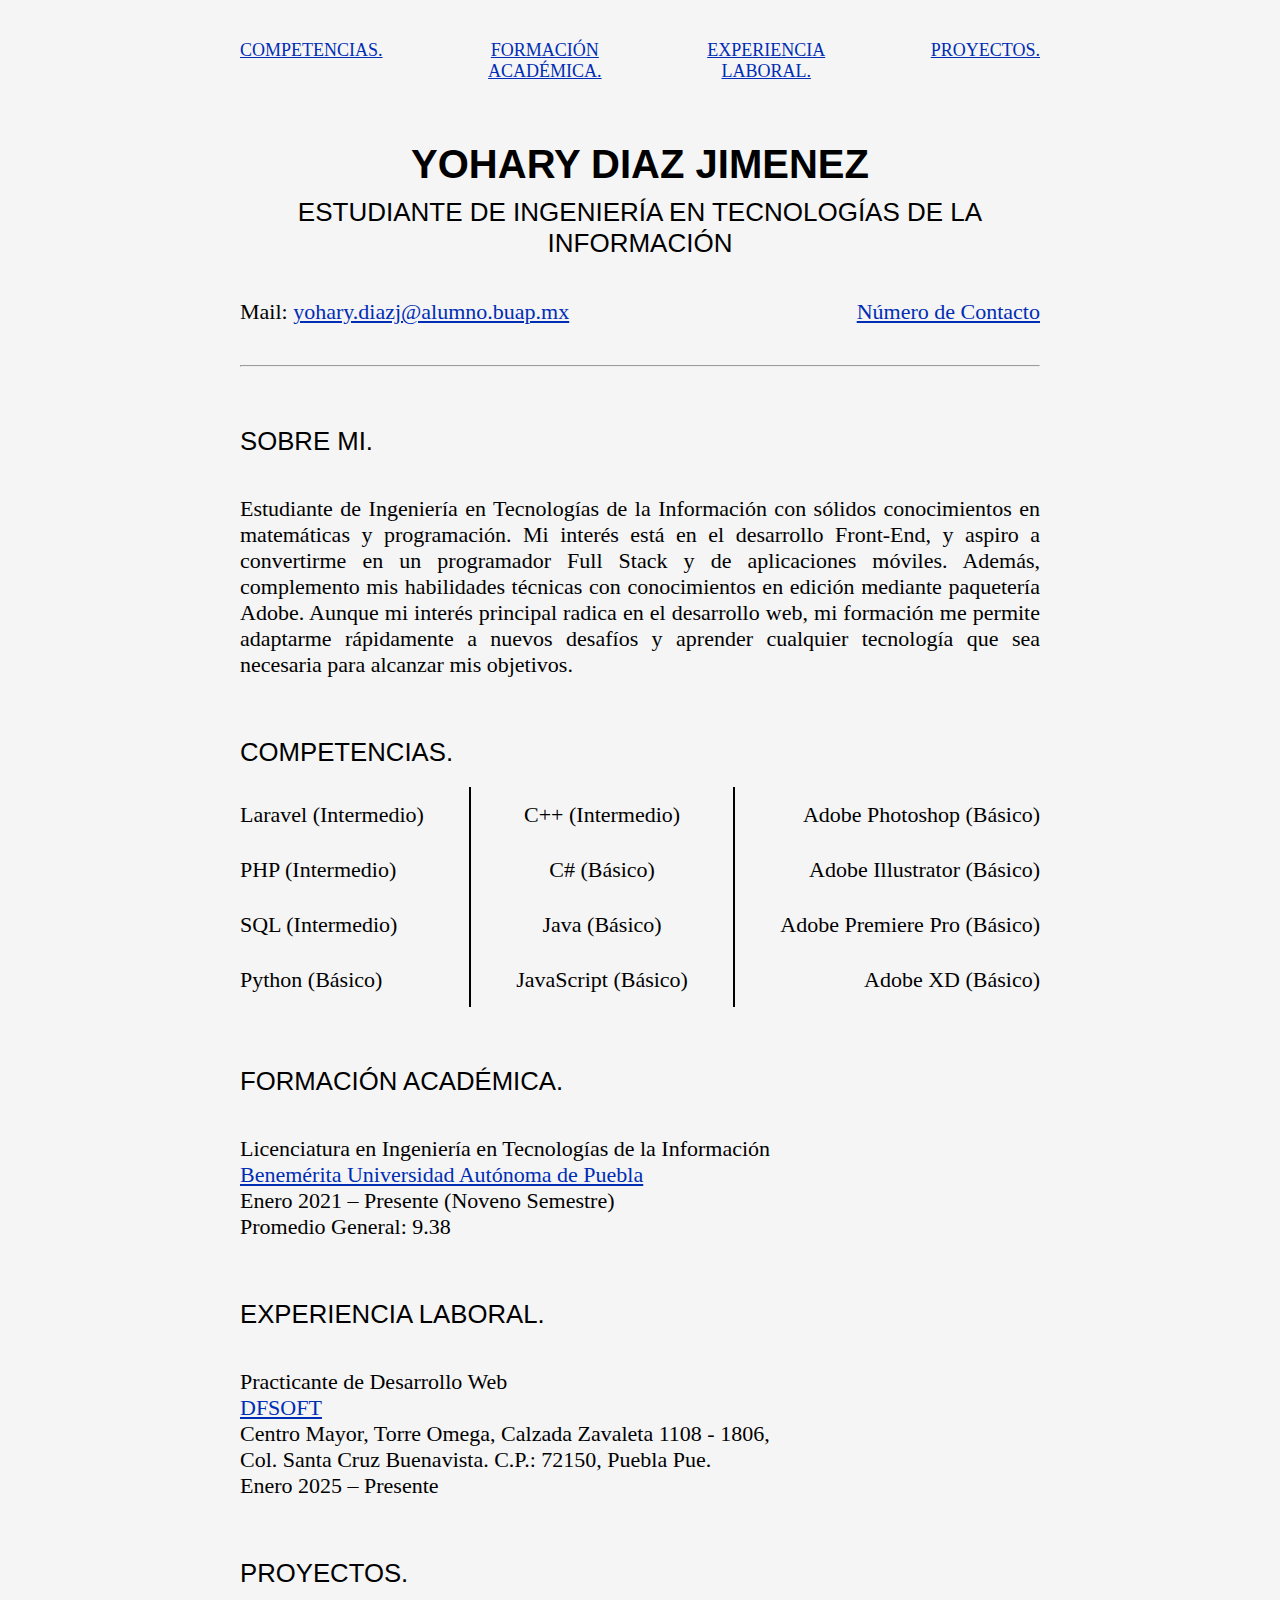
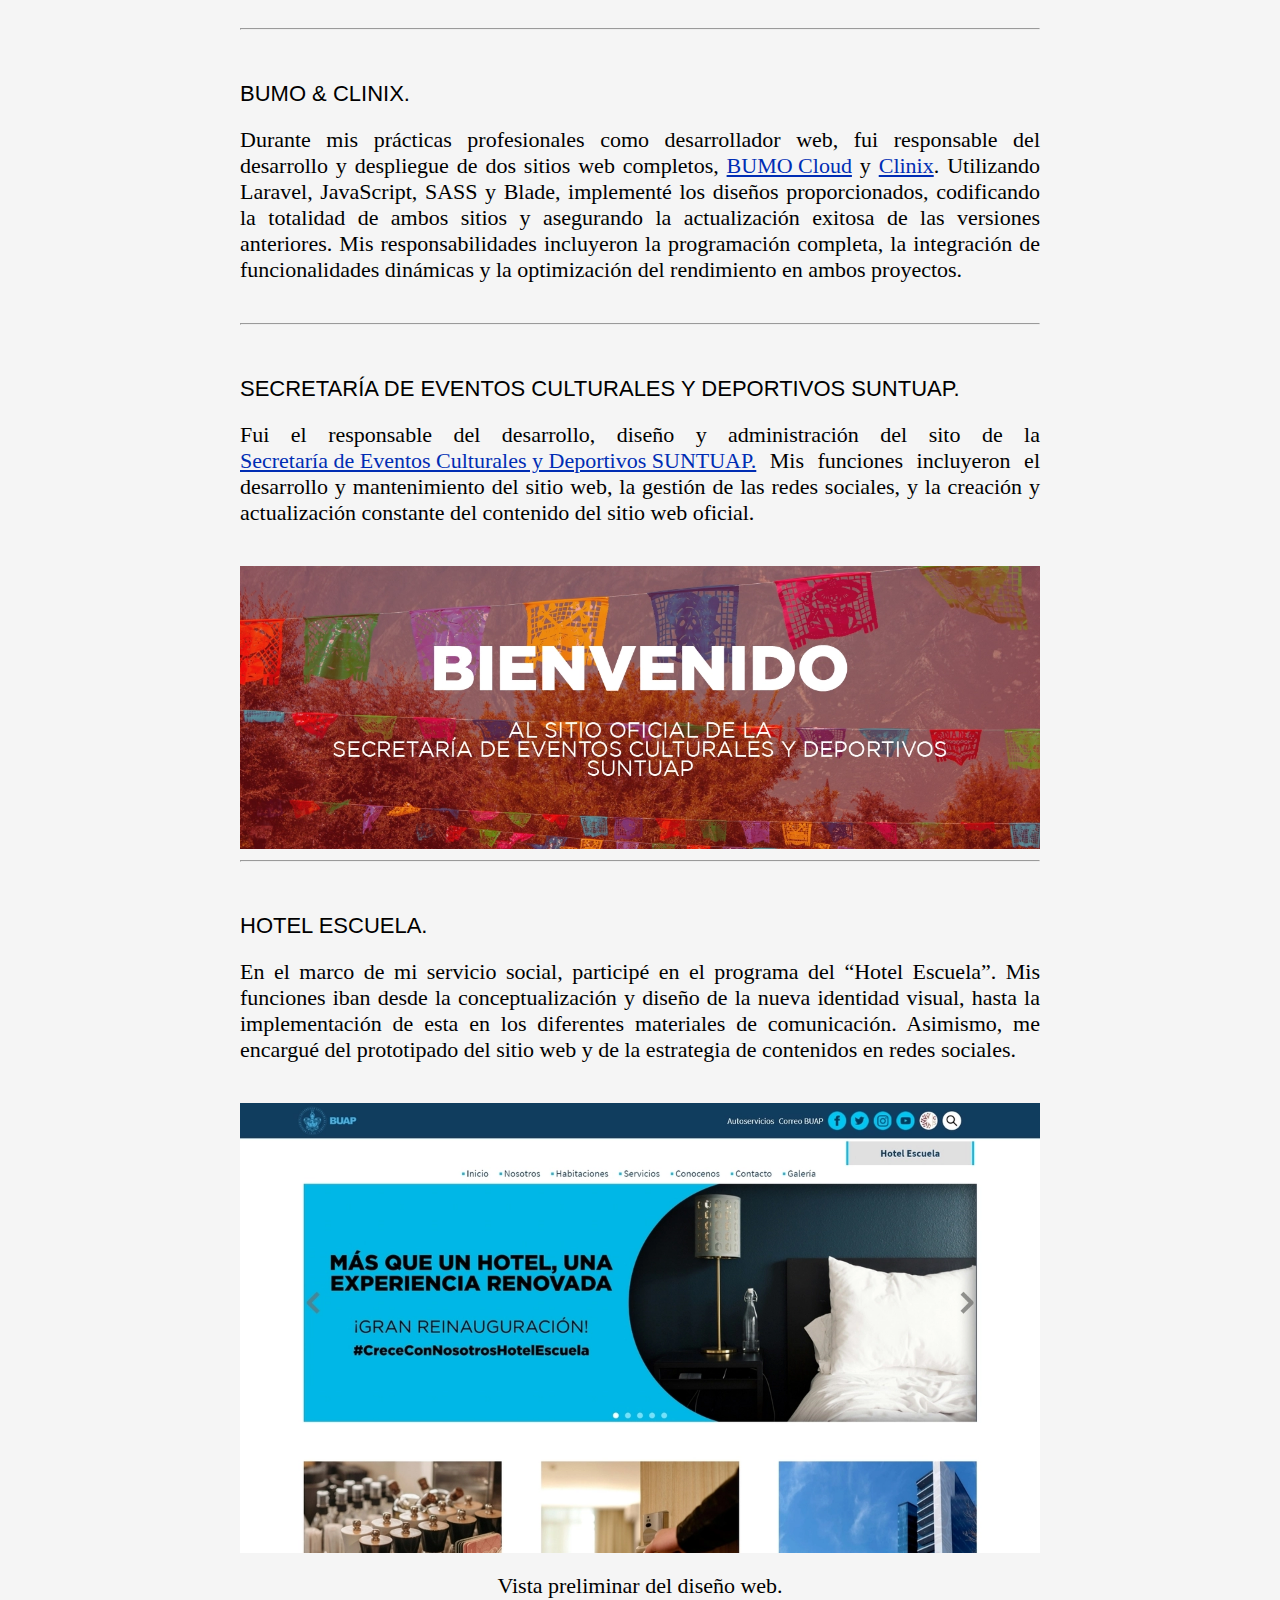
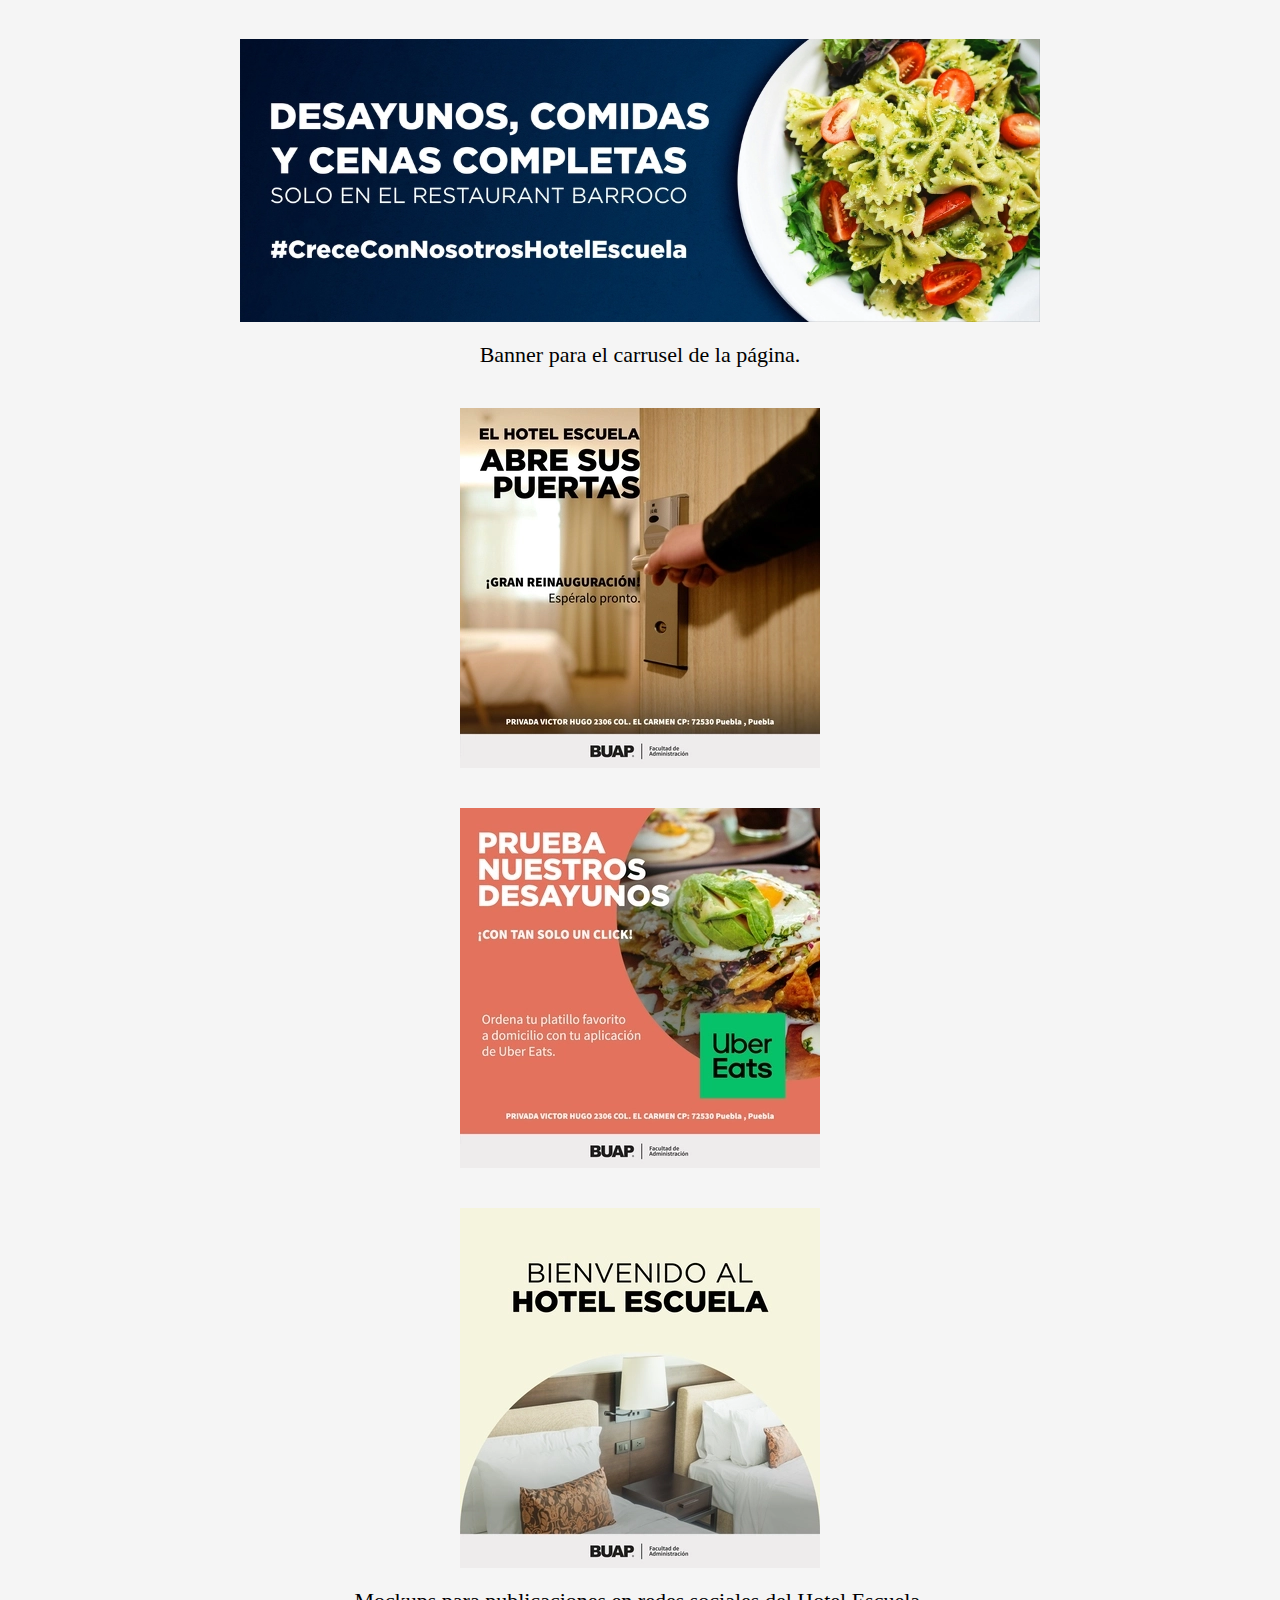
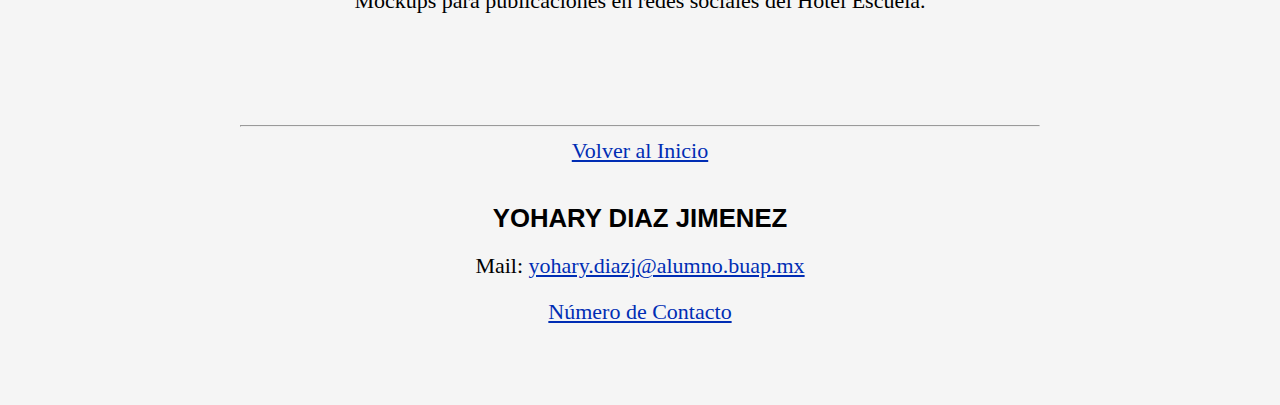
==== commit 5b846cbf: "Update index.html" ====
--- a/index.html
+++ b/index.html
@@ -104,6 +104,7 @@
                     <img class="img-1200" src="img/SUNTUAP.webp" alt="SUNTUAP_img">
                 </div>
             </article>
+            <hr>
             <article class="pt-40 mb-40">
                 <h4 class="fw-5 mb-20">HOTEL ESCUELA.</h4>
                 <p class="txt-j mb-40">
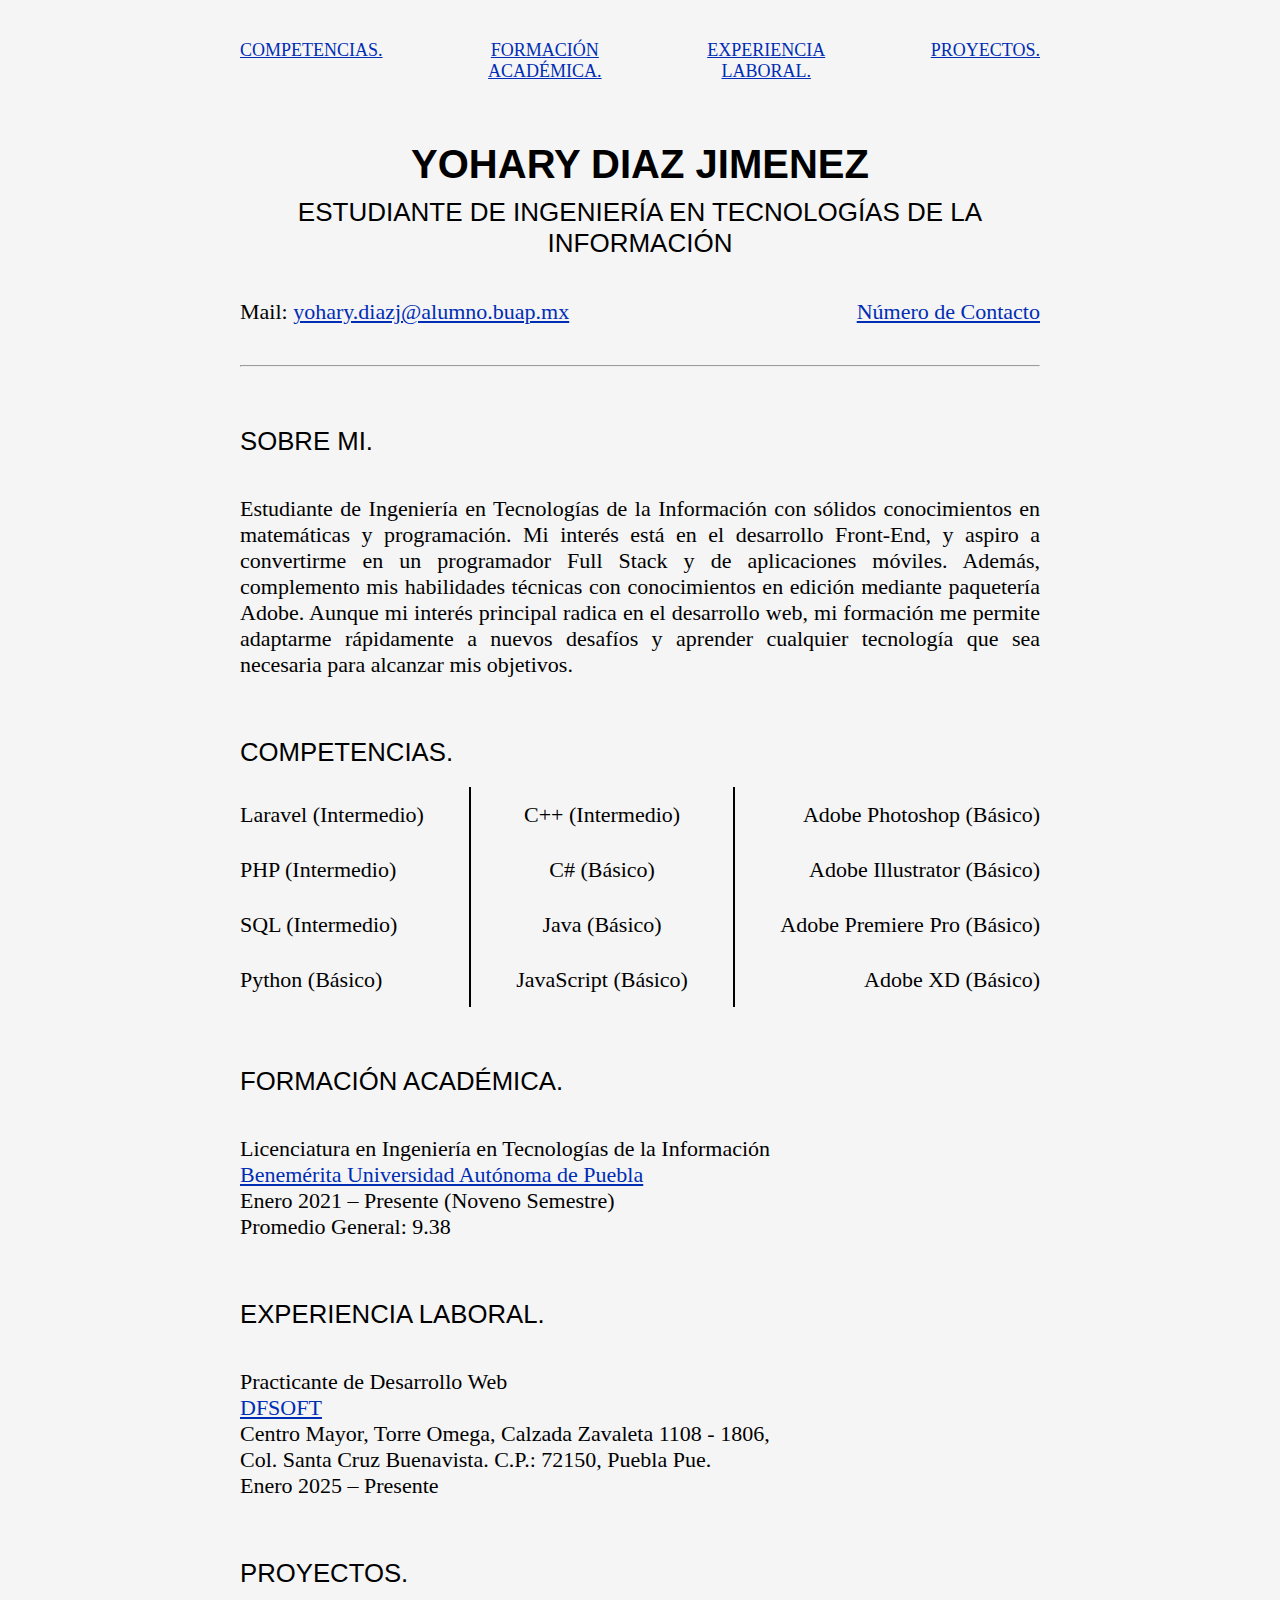
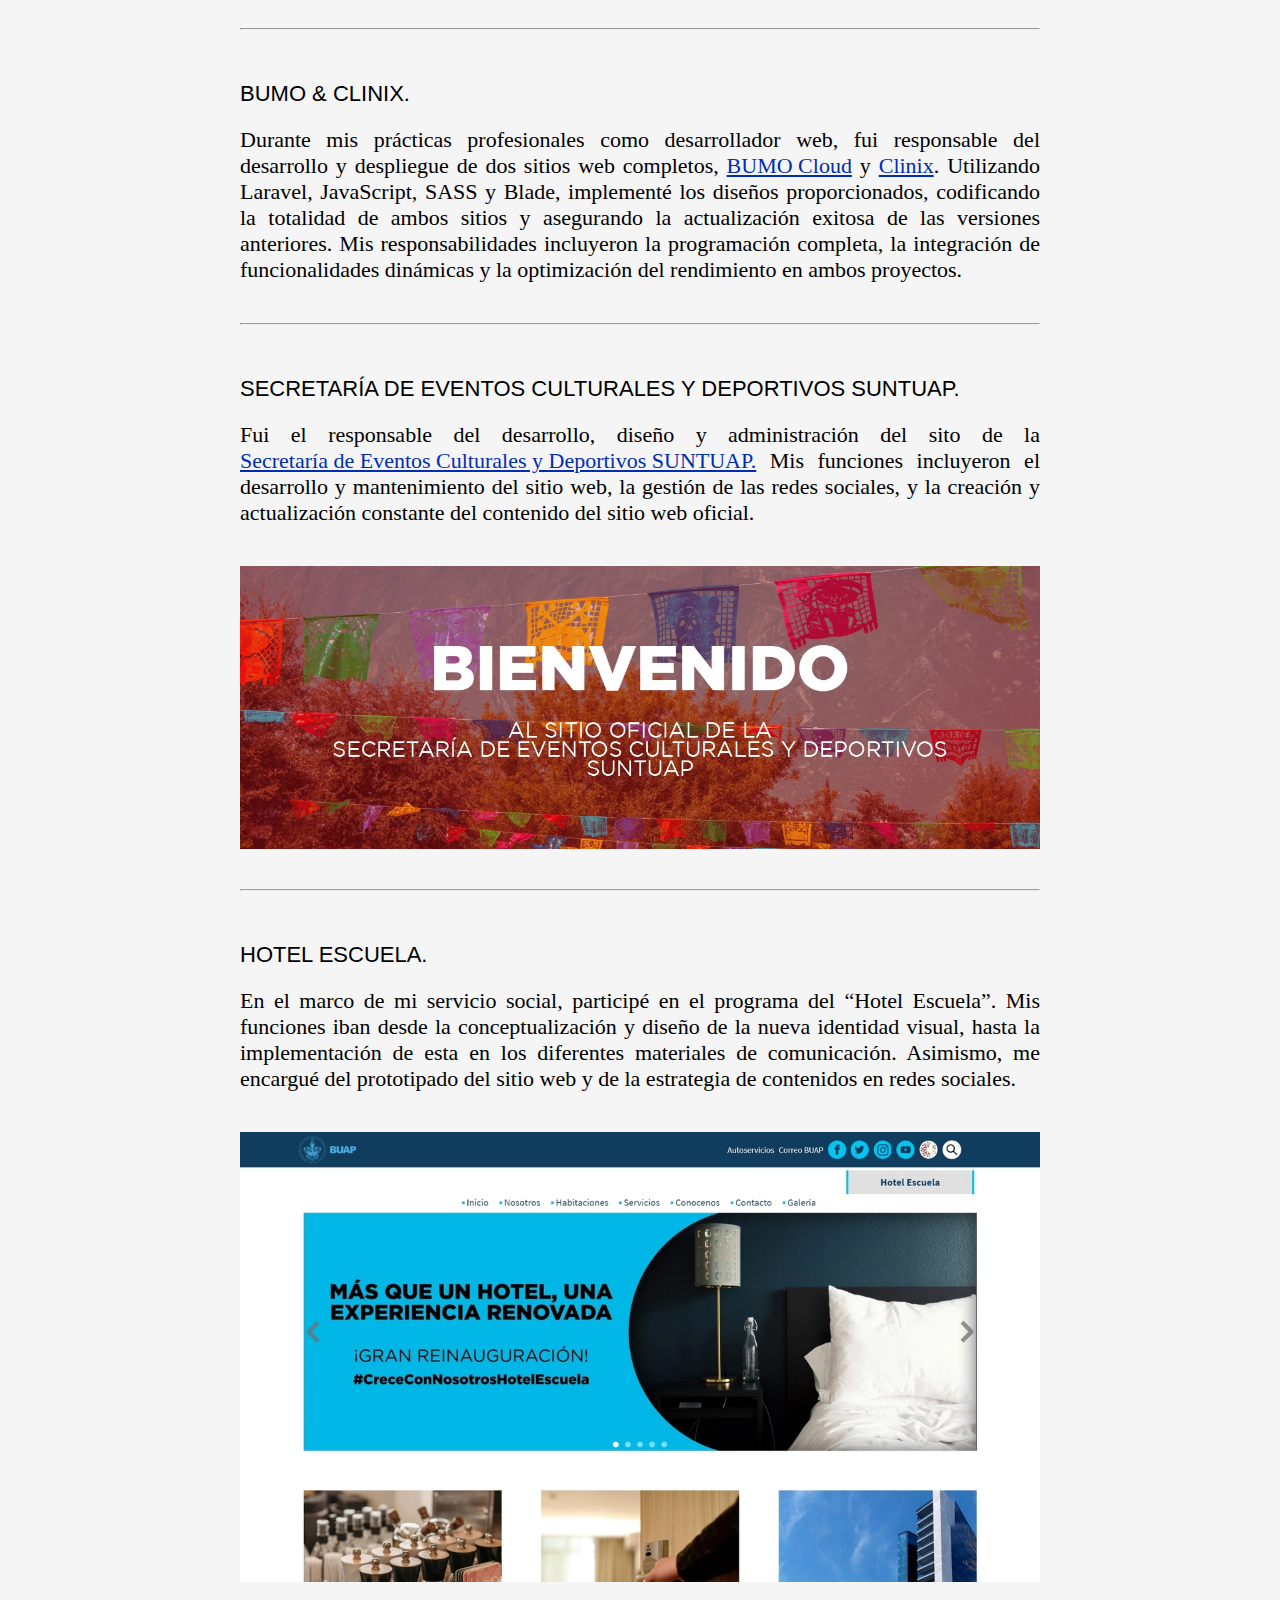
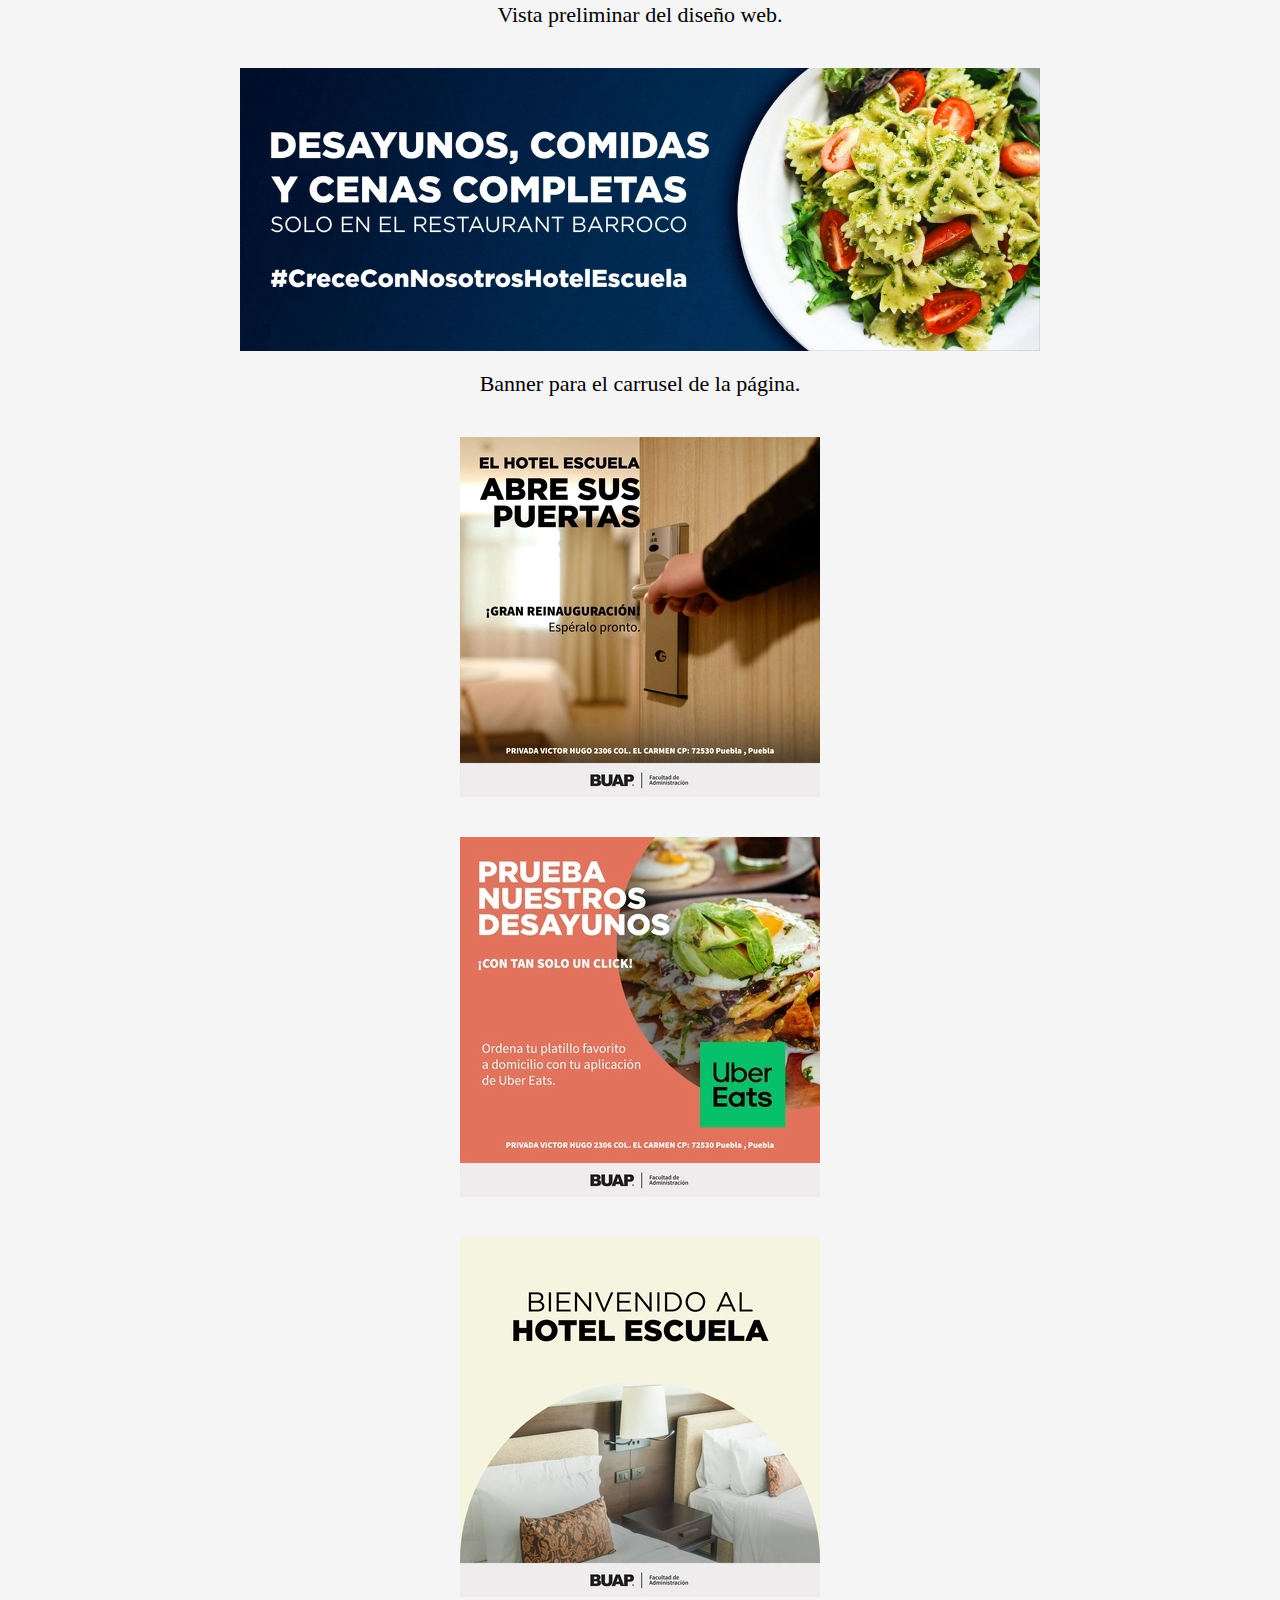
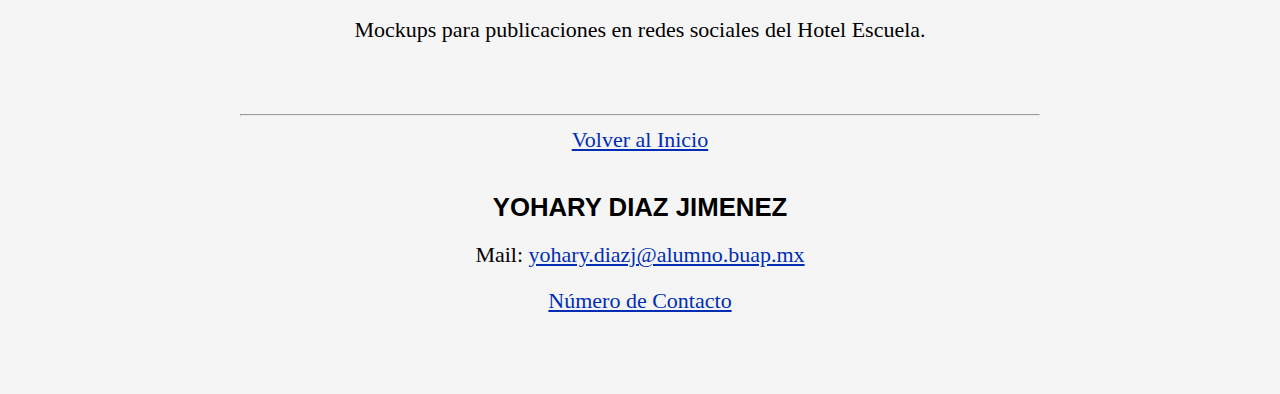
==== commit 40a0685c: "Update index.html" ====
--- a/index.html
+++ b/index.html
@@ -92,7 +92,7 @@
                     la optimización del rendimiento en ambos proyectos.</p>
             </article>
             <hr>
-            <article class="pt-40">
+            <article class="pt-40  mb-40">
                 <h4 class="fw-5 mb-20">SECRETARÍA DE EVENTOS CULTURALES Y DEPORTIVOS SUNTUAP.</h4>
                 <p class="txt-j mb-40">Fui el responsable del desarrollo, diseño y administración del sito de la
                     <a href="https://secretariaculturaydeportesuntuap.org" target="_blank">Secretaría de Eventos
@@ -105,7 +105,7 @@
                 </div>
             </article>
             <hr>
-            <article class="pt-40 mb-40">
+            <article class="pt-40">
                 <h4 class="fw-5 mb-20">HOTEL ESCUELA.</h4>
                 <p class="txt-j mb-40">
                     En el marco de mi servicio social, participé en el programa del
